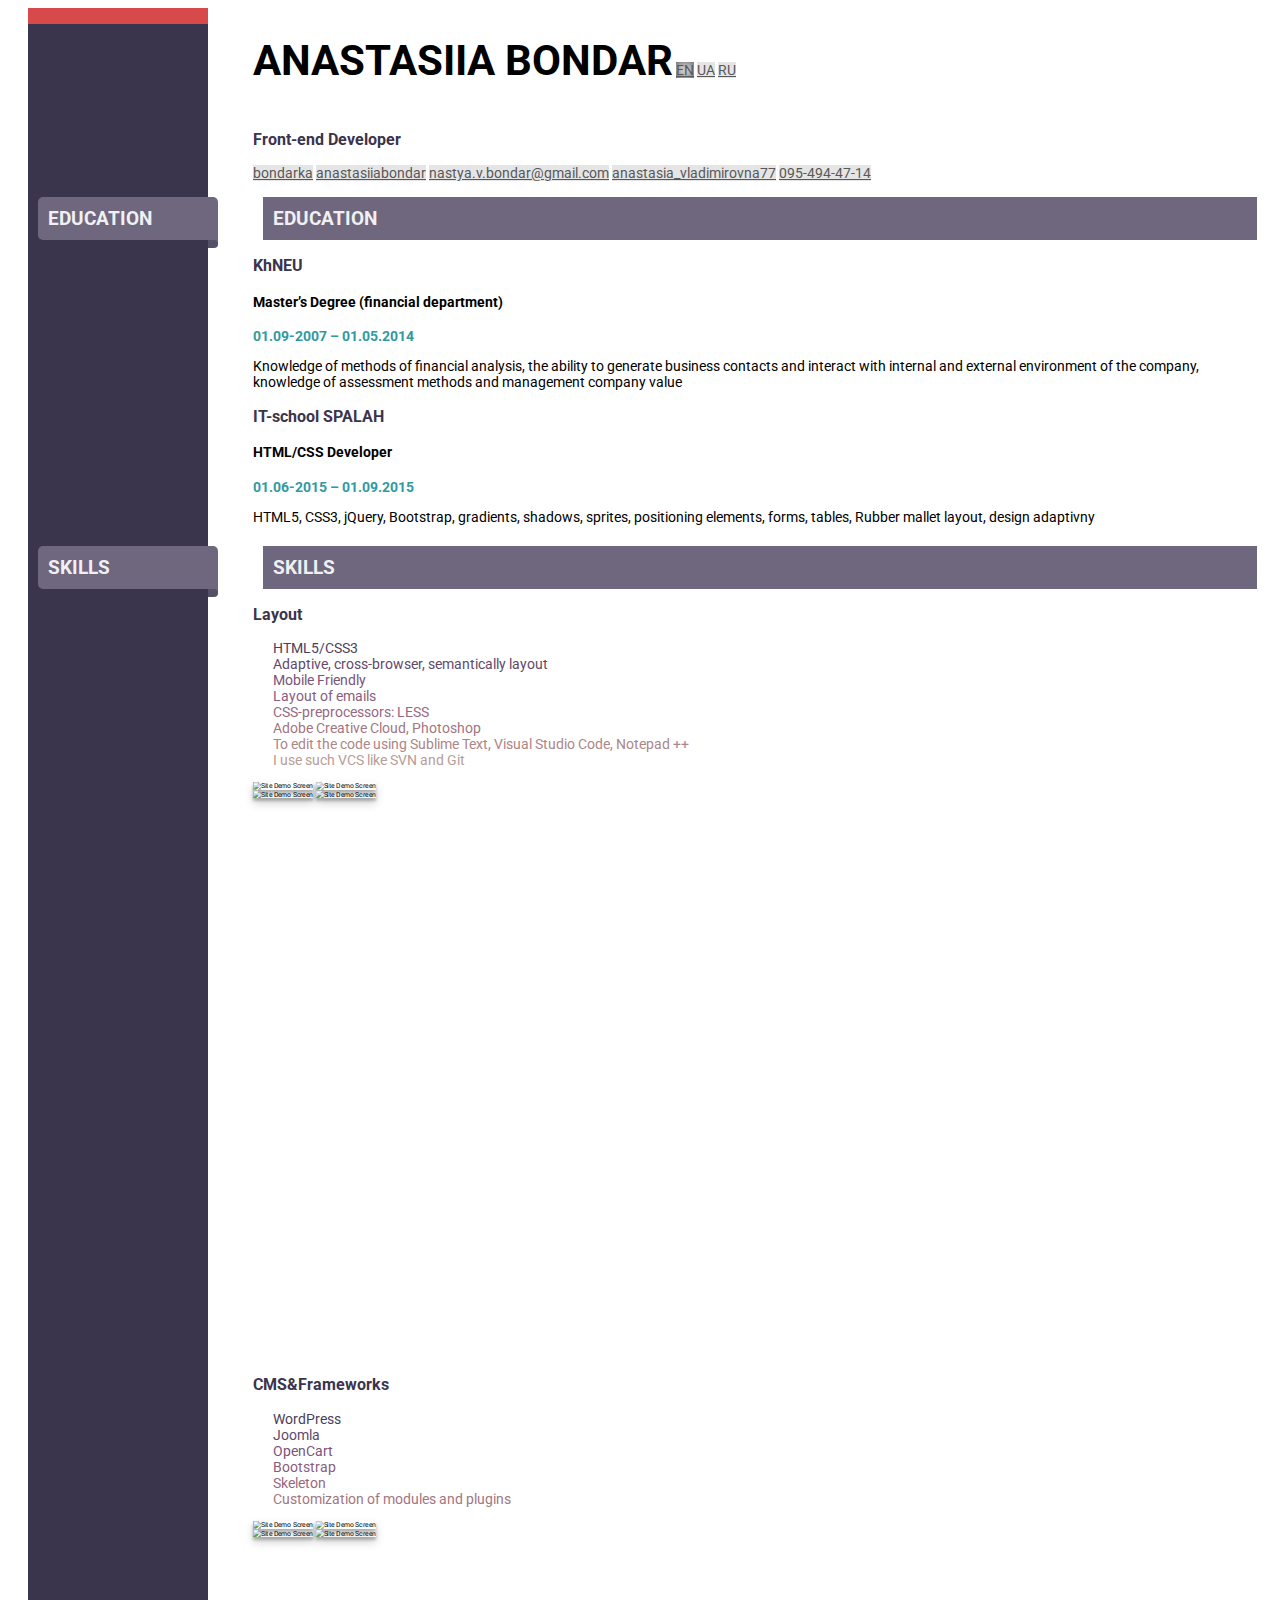
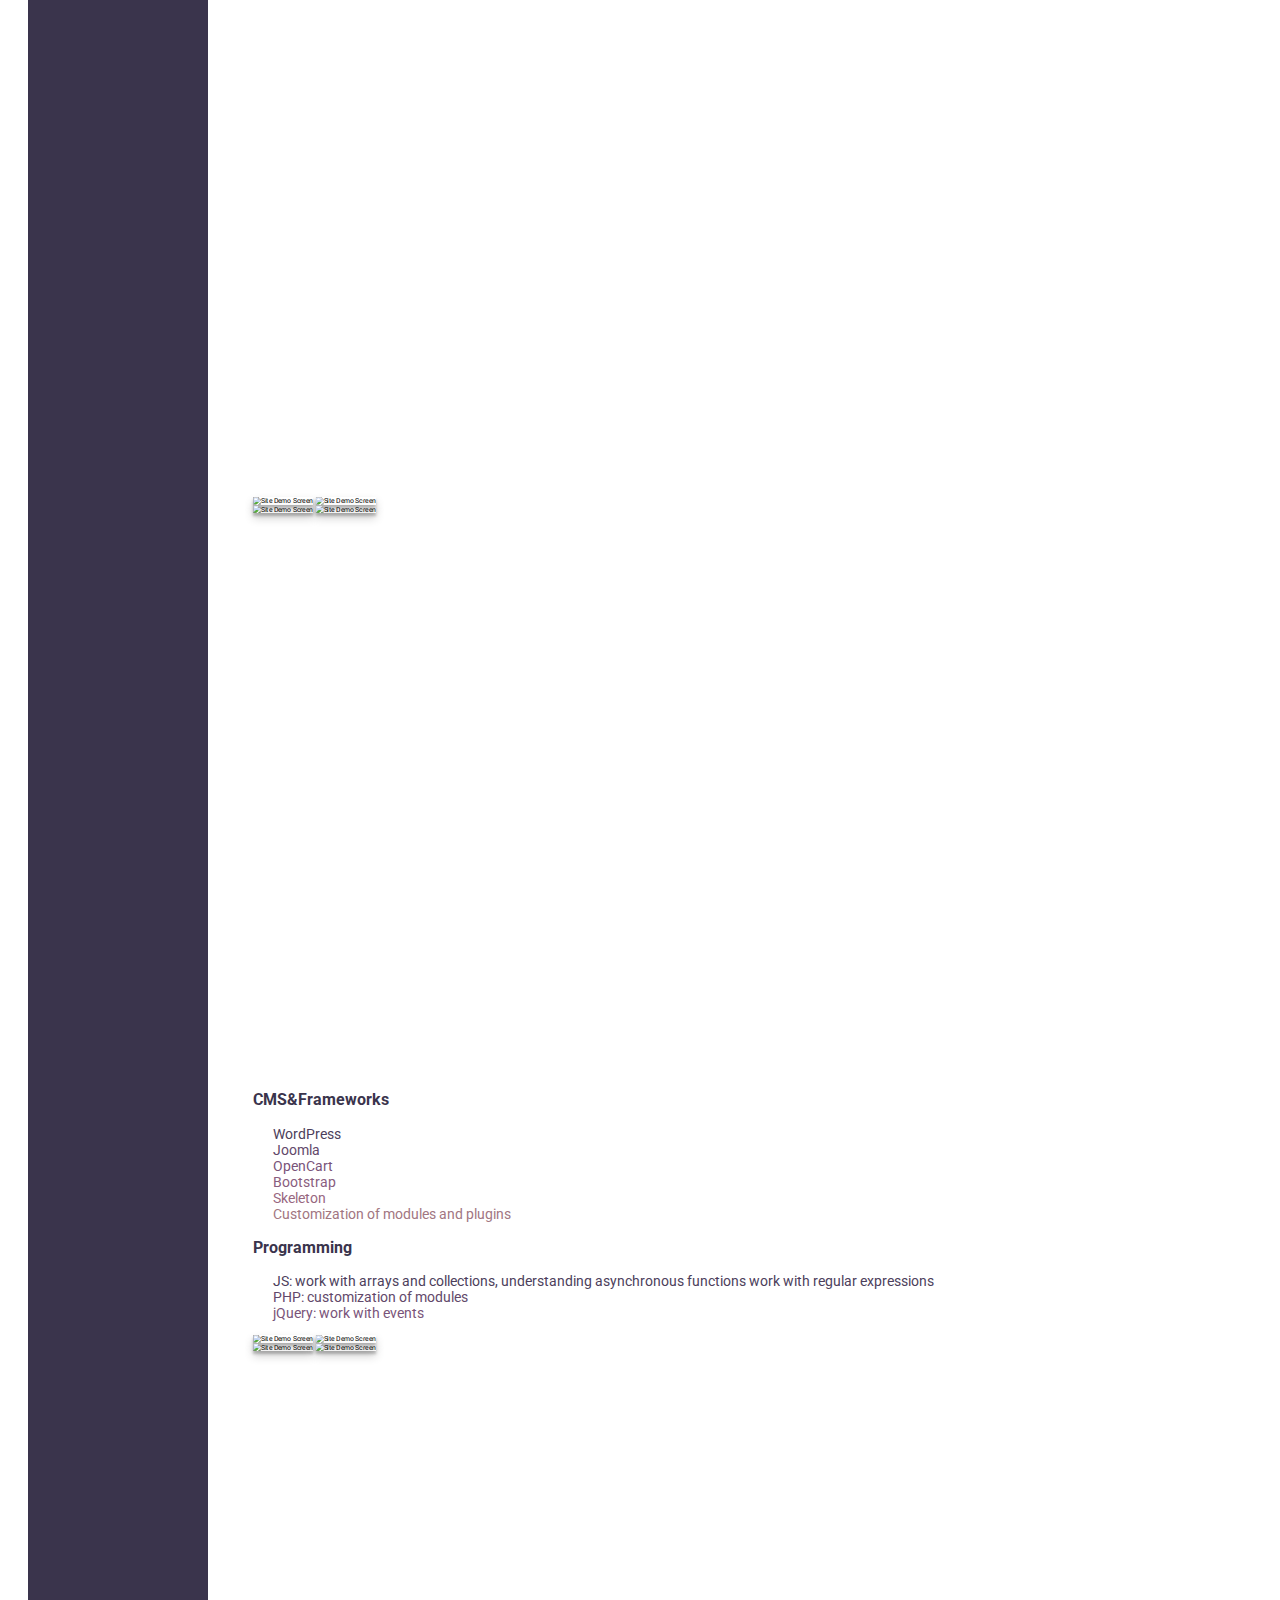
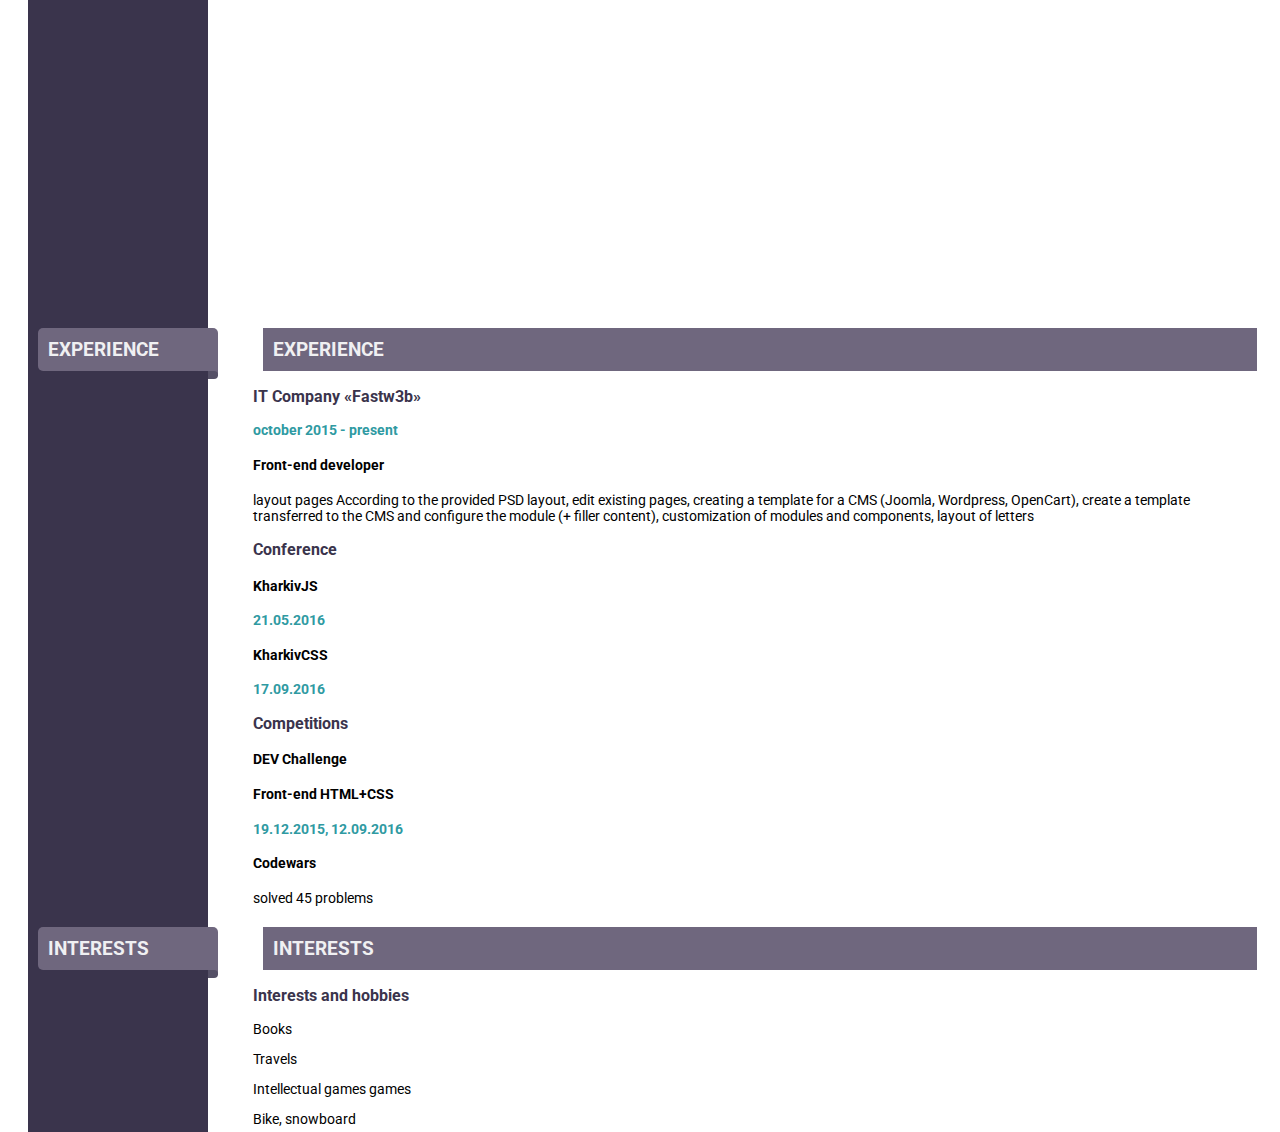
==== index.html @ 321fb159 "Add language  version" ====
<!DOCTYPE html>
<html>

<head>
    <meta charset="utf-8" />
    <meta name="viewport" content="width=device-width, initial-scale=1" />
    <link href="css/bootstrap.min.css" rel="stylesheet" />
    <link href="css/font-awesome.min.css" rel="stylesheet" />
    <link href="https://fonts.googleapis.com/css?family=Roboto" rel="stylesheet">
    <link href="css/style.css" rel="stylesheet" />
    <title>Anastasia Bondar CV</title>
</head>

<body>
    <div class="container">
        <!-- header -->
        <div class="entry header">
            <div class="sidebar visible-lg visible-md">
                <div class="main-foto">
                    <img src="images/photo.jpg" alt="">
                </div>
            </div>
            <div class="content about">
                <div class="title">
                    <h1 data-localize="about.name">Anastasiia Bondar</h1>
                    <div class="box-lang pull-right">
                        <a href="#" class="btn lang active" data-lang="en">EN</a>
                        <a href="#" class="btn lang" data-lang="uk">UA</a>
                        <a href="#" class="btn lang" data-lang="ru">RU</a>
                    </div>
                    <div class="clearfix"></div>
                </div>
                <h3 data-localize="about.vocation">Front-end Developer</h3>
                <section>
                    <a href="https://github.com/bondarka" class="btn git" target="_blank"><i class="fa fa-github fa-lg" aria-hidden="true"></i> bondarka</a>
                    <a href="https://ua.linkedin.com/in/anastasiiabondar" class="btn linkedin" target="_blank"> <i class="fa fa-linkedin-square fa-lg" aria-hidden="true"></i> anastasiiabondar</a>
                    <a href="mailto:nastya.v.bondar@gmail.com" class="btn mail" target="_blank"> <i class="fa fa-envelope fa-lg" aria-hidden="true"></i> nastya.v.bondar@gmail.com</a>
                    <a href="skype:anastasia_vladimirovna77" class="btn skype"> <i class="fa fa-skype fa-lg" aria-hidden="true"></i> anastasia_vladimirovna77</a>
                    <a href="tel:+380954944714" class="btn number"> <i class="fa fa-mobile fa-lg" aria-hidden="true"></i> 095-494-47-14</a>
                </section>
            </div>
        </div>
        <!-- education -->
        <div class="entry education">
            <div class="sidebar visible-lg visible-md">
                <h2 data-localize="education">Education</h2>
            </div>
            <div class="content university">
                <div class="row">
                    <div class="sidebar mobile col-md-12 visible-sm visible-xs">
                        <h2 data-localize="education">Education</h2>
                    </div>
                </div>
                <section class="row">
                    <div class="basic col-md-6">
                        <h3 data-localize="basic.university">KhNEU</h3>
                        <h4 data-localize="basic.rank"> Master’s Degree (financial department)</h4>
                        <p class="date">01.09-2007 &ndash; 01.05.2014</p>
                        <p data-localize="basic.experiences"> Knowledge of methods of financial analysis, the ability to generate business contacts and interact with internal and external environment of the company, knowledge of assessment methods and management company value</p>
                    </div>
                    <div class="courses col-md-6">
                        <h3 data-localize="courses.school">IT-school SPALAH</h3>
                        <h4 data-localize="courses.vocation"> HTML/CSS Developer </h4>
                        <p class="date">01.06-2015 &ndash; 01.09.2015</p>
                        <p data-localize="courses.experiences">HTML5, CSS3, jQuery, Bootstrap, gradients, shadows, sprites, positioning elements, forms, tables, Rubber mallet layout, design adaptivny</p>
                    </div>
                </section>
            </div>
        </div>
        <!-- strength -->
        <div class="entry strength">
            <div class="sidebar visible-lg visible-md">
                <h2 data-localize="skills.name">Skills</h2>
            </div>
            <div class="content">
                <div class="row">
                    <div class="col-md-12 visible-sm visible-xs sidebar mobile ">
                        <h2 data-localize="skills.name">Skills</h2>
                    </div>
                </div>
                <div class="row">
                    <div class="col-md-6">
                        <h3 data-localize="skills.layout">Layout</h3>
                        <ul class="gradient-list">
                            <li class="hover-screen" data-screen=".company" data-localize="skills.html">HTML5/CSS3</li>
                            <li class="hover-screen" data-screen=".price" data-localize="skills.adaptive">Adaptive, cross-browser, semantically layout</li>
                            <li class="hover-screen" data-screen=".lending" data-localize="skills.mobile">Mobile Friendly</li>
                            <li class="hover-screen" data-screen=".email" data-localize="skills.email">Layout of emails</li>
                            <li data-localize="skills.css">CSS-preprocessors: LESS</li>
                            <li data-localize="skills.styling">Adobe Creative Cloud, Photoshop</li>
                            <li data-localize="skills.redactor">To edit the code using Sublime Text, Visual Studio Code, Notepad ++</li>
                            <li data-localize="skills.control">I use such
                                <abbr title="Version Control System">VCS</abbr> like SVN and Git</li>
                        </ul>
                    </div>
                    <div class="col-md-6 col-xs-12">
                        <div class="screen-container">
                            <div class="screen left top company"><img src="images/screens/riff.jpg" alt="Site Demo Screen"></div>
                            <div class="screen right top price"><img src="images/screens/price.jpg" alt="Site Demo Screen"></div>
                            <div class="screen left bottom lending"><img src="images/screens/frank.jpg" alt="Site Demo Screen"></div>
                            <div class="screen right bottom email"><img src="images/screens/email.jpg" alt="Site Demo Screen"></div>
                        </div>
                    </div>
                </div>
                <div class="row cms visible-sm visible-xs">
                    <div class="col-md-6 col-xs-12 ">
                        <h3 data-localize="skills.cms">CMS&amp;Frameworks</h3>
                        <ul class="gradient-list">
                            <li class="hover-screen" data-screen=".realtor" data-localize="skills.wp">WordPress</li>
                            <li class="hover-screen" data-screen=".school" data-localize="skills.joomla">Joomla</li>
                            <li class="hover-screen" data-screen=".fitness" data-localize="skills.oc">OpenCart</li>
                            <li class="hover-screen" data-screen=".magazine" data-localize="skills.bootstrap">Bootstrap</li>
                            <li data-localize="skills.skeleton">Skeleton</li>
                            <li data-localize="skills.customization">Customization of modules and plugins</li>
                        </ul>
                    </div>
                    <div class="col-md-6 col-xs-12">
                        <div class="screen-container">
                            <div class="screen left top realtor"><img src="images/screens/realtor.jpg" alt="Site Demo Screen"></div>
                            <div class="screen right top school"><img src="images/screens/school.jpg" alt="Site Demo Screen"></div>
                            <div class="screen left bottom fitness"><img src="images/screens/fitness.jpg" alt="Site Demo Screen"></div>
                            <div class="screen right bottom magazine"><img src="images/screens/magazine.jpg" alt="Site Demo Screen"></div>
                        </div>
                    </div>
                </div>
                <div class="row cms visible-lg visible-md">
                    <div class="col-md-6 col-xs-12">
                        <div class="screen-container">
                            <div class="screen left top realtor"><img src="images/screens/realtor.jpg" alt="Site Demo Screen"></div>
                            <div class="screen right top school"><img src="images/screens/school.jpg" alt="Site Demo Screen"></div>
                            <div class="screen left bottom fitness"><img src="images/screens/fitness.jpg" alt="Site Demo Screen"></div>
                            <div class="screen right bottom magazine"><img src="images/screens/magazine.jpg" alt="Site Demo Screen"></div>
                        </div>
                    </div>
                    <div class="col-md-6 col-xs-12 ">
                        <h3 data-localize="skills.cms">CMS&amp;Frameworks</h3>
                        <ul class="gradient-list">
                            <li class="hover-screen" data-screen=".realtor" data-localize="skills.wp">WordPress</li>
                            <li class="hover-screen" data-screen=".school" data-localize="skills.joomla">Joomla</li>
                            <li class="hover-screen" data-screen=".fitness" data-localize="skills.oc">OpenCart</li>
                            <li class="hover-screen" data-screen=".magazine" data-localize="skills.bootstrap">Bootstrap</li>
                            <li data-localize="skills.skeleton">Skeleton</li>
                            <li data-localize="skills.customization">Customization of modules and plugins</li>
                        </ul>
                    </div>
                </div>
                <div class="row language">
                    <div class="col-md-6">
                        <h3 data-localize="skills.programming">Programming</h3>
                        <ul class="gradient-list">
                            <li data-localize="skills.js">JS: work with arrays and collections, understanding asynchronous functions work with regular expressions</li>
                            <li data-localize="skills.php">PHP: customization of modules</li>
                            <li data-localize="skills.jquery">jQuery: work with events</li>
                        </ul>
                    </div>
                    <div class="col-md-6 col-xs-12">
                        <div class="screen-container">
                            <div class="screen left top"><img src="images/screens/company.jpg" alt="Site Demo Screen"></div>
                            <div class="screen right top"><img src="images/screens/magazine2.jpg" alt="Site Demo Screen"></div>
                            <div class="screen left bottom"><img src="images/screens/experementum.jpg" alt="Site Demo Screen"></div>
                            <div class="screen right bottom"><img src="images/screens/scriptum.jpg" alt="Site Demo Screen"></div>
                        </div>
                    </div>
                </div>
            </div>
        </div>
        <!--expirience  -->
        <div class="entry expirience">
            <div class="sidebar visible-lg visible-md">
                <h2 data-localize="experience.name">Experience</h2>
            </div>
            <div class="content work">
                <div class="row">
                    <div class="sidebar mobile col-md-12 visible-sm visible-xs">
                        <h2 data-localize="experience.name">Experience</h2>
                    </div>
                </div>
                <div class="row col-md-12">
                    <h3 data-localize="experience.company">IT Company &laquo;Fastw3b&raquo;</h3>
                    <p class="date" data-localize="experience.date">october 2015 - present</p>
                    <h4 data-localize="experience.vocation">Front-end developer</h4>
                    <p data-localize="experience.function">layout pages According to the provided PSD layout, edit existing pages, creating a template for a CMS (Joomla, Wordpress, OpenCart), create a template transferred to the CMS and configure the module (+ filler content), customization of modules and components, layout of letters</p>
                </div>
                <div class="row">
                    <div class="col-md-12">
                        <h3 data-localize="experience.conference">Conference</h3>
                    </div>
                    <div class="col-md-6">
                        <h4 data-localize="experience.kharkivjs">KharkivJS</h4>
                        <p class="date">21.05.2016</p>
                    </div>
                    <div class="col-md-6">
                        <h4 data-localize="experience.kharkivcss">KharkivCSS</h4>
                        <p class="date">17.09.2016</p>
                    </div>
                </div>
                <div class="row">
                    <div class="col-md-12">
                        <h3 data-localize="experience.competitions">Competitions</h3>
                    </div>
                    <div class="col-md-6">
                        <h4>DEV Challenge</h4>
                        <h4>Front-end HTML+CSS</h4>
                        <p class="date">19.12.2015, 12.09.2016</p>
                    </div>
                    <div class="col-md-6">
                        <h4>Codewars</h4>
                        <p data-localize="experience.result"> solved 45 problems</p>
                    </div>
                </div>
            </div>
        </div>
        <!-- hobby -->
        <div class="entry expirience">
            <div class="sidebar visible-lg visible-md">
                <h2 data-localize="interests.name">Interests</h2>
            </div>
            <div class="content work">
                <div class="row">
                    <div class="sidebar mobile col-md-12 visible-sm visible-xs">
                        <h2 data-localize="interests.name">Interests</h2>
                    </div>
                </div>
                <div class="row">
                    <div class="col-md-12">
                        <h3 data-localize="interests.hobby">Interests and hobbies</h3>
                    </div>
                </div>
                <div class="row">
                    <div class="col-md-6">
                        <p><i class="fa fa-book" aria-hidden="true"></i> <span data-localize="interests.read"> Books</span></p>
                        <p><i class="fa fa-globe" aria-hidden="true"></i> <span data-localize="interests.travelling"> Travels </span> </p>
                    </div>
                    <div class="col-md-6">
                        <p><i class="fa fa-key" aria-hidden="true"></i><span data-localize="interests.game"> Intellectual games games</span></p>
                        <p><i class="fa fa-bicycle" aria-hidden="true"></i> <span data-localize="interests.bike"> Bike, snowboard </span></p>
                    </div>
                </div>
            </div>
        </div>
    </div>
    <script src="js/jquery-1.12.1.min.js"></script>
    <script src="js/jquery.localize.js"></script>
    <script type="text/javascript" src="js/script.js"></script>
    <!-- Yandex.Metrika counter -->
    <script type="text/javascript">
    (function(d, w, c) {
        (w[c] = w[c] || []).push(function() {
            try {
                w.yaCounter40437400 = new Ya.Metrika({
                    id: 40437400,
                    clickmap: true,
                    trackLinks: true,
                    accurateTrackBounce: true
                });
            } catch (e) {}
        });

        var n = d.getElementsByTagName("script")[0],
            s = d.createElement("script"),
            f = function() {
                n.parentNode.insertBefore(s, n);
            };
        s.type = "text/javascript";
        s.async = true;
        s.src = "https://mc.yandex.ru/metrika/watch.js";

        if (w.opera == "[object Opera]") {
            d.addEventListener("DOMContentLoaded", f, false);
        } else {
            f();
        }
    })(document, window, "yandex_metrika_callbacks");
    </script>
    <noscript>
        <div><img src="https://mc.yandex.ru/watch/40437400" style="position:absolute; left:-9999px;" alt="" /></div>
    </noscript>
    <!-- /Yandex.Metrika counter -->
</body>

</html>
---- css/style.css ----
html {
  height: 100%;
}
body {
  background-color: #fff;
  font-family: "Roboto", sans-serif;
  font-size: 14px;
}
.entry {
  display: -webkit-box;
  display: -ms-flexbox;
  display: flex;
}
.entry .sidebar {
  background-color: #3a344c;
  -webkit-box-flex: 0;
      -ms-flex-positive: 0;
          flex-grow: 0;
  -ms-flex-negative: 0;
      flex-shrink: 0;
  margin: 0 20px;
  -ms-flex-preferred-size: 180px;
      flex-basis: 180px;
}
.entry .sidebar h2 {
  text-transform: uppercase;
  font-size: 19px;
  color: #f0f0f2;
  background-color: #6f677e;
  border-radius: 5px;
  -webkit-transform: translate(10px, 0);
          transform: translate(10px, 0);
  padding: 10px;
}
.entry .sidebar h2:after {
  content: "";
  position: absolute;
  top: 5px;
  right: 0;
  width: 10px;
  height: 43px;
  background-color: #6f677e;
}
.entry .sidebar h2:before {
  content: "";
  position: absolute;
  bottom: -8px;
  right: 0;
  width: 10px;
  height: 8px;
  background-color: #555066;
  border-radius: 0 15px 15px 0;
  z-index: 1;
}
.entry .sidebar.mobile {
  background-color: transparent;
  margin: 0;
  padding: 0;
}
.entry .sidebar.mobile h2 {
  border-radius: 0;
}
.entry .sidebar.mobile h2:after {
  display: none;
}
.entry .sidebar.mobile h2:before {
  display: none;
}
.entry .content {
  -webkit-box-flex: 1;
      -ms-flex-positive: 1;
          flex-grow: 1;
  -ms-flex-negative: 1;
      flex-shrink: 1;
  -ms-flex-preferred-size: auto;
      flex-basis: auto;
  margin: 0 25px;
}
.entry .content p {
  margin-bottom: 5px;
}
.entry .content h3 {
  color: #3a344c;
}
.entry .content .date {
  color: #2f9aa2;
  font-weight: bold;
}
.header .main-foto {
  background-color: #d8494b;
}
.header .main-foto img {
  width: 100%;
}
.header .about h1 {
  font-size: 42px;
  display: inline-block;
  text-transform: uppercase;
}
.header .about .box-lang {
  display: inline-block;
}
.header .about .box-lang .btn.lang.active{
  background-color: #d8d8d8;
  box-shadow: inset 0 0 10px  #585858;
}
.header .about .btn {
  background-color: #e5e5e5;
  color: #585858;
  margin: 5px 0;
}
.header .about .btn:hover {
  background-color: #d8d8d8;
}
.entry.strength .content ul {
  padding: 0;
}
.entry.strength .content ul li {
  list-style-type: none;
  position: relative;
  padding-left: 20px;
  cursor: default;
}
.entry.strength .content ul li:before {
  content: "\f05d";
  position: absolute;
  left: 0;
  font-family: "FontAwesome";
}
.entry.strength .content ul li:hover:before {
  content: "\f058";
  position: absolute;
  left: 0;
  font-family: "FontAwesome";
}
.entry.strength .content .screen-container {
  position: relative;
}
.entry.strength .content .screen-container:before {
  padding-top: 58%;
  content: '';
  display: block;
}
.entry.strength .content .screen-container .screen {
  position: absolute;
  -webkit-transform: scale(0.49);
          transform: scale(0.49);
  max-width: 100%;
  height: auto;
  cursor: pointer;
  cursor: zoom-in;
  top: 0;
}
.entry.strength .content .screen-container .screen.left.top {
  -webkit-transform-origin: 0 0;
          transform-origin: 0 0;
}
.entry.strength .content .screen-container .screen.right.top {
  -webkit-transform-origin: 100% 0;
          transform-origin: 100% 0;
}
.entry.strength .content .screen-container .screen.left.bottom {
  -webkit-transform-origin: 0 100%;
          transform-origin: 0 100%;
}
.entry.strength .content .screen-container .screen.right.bottom {
  -webkit-transform-origin: 100% 100%;
          transform-origin: 100% 100%;
}
.entry.strength .content .screen-container .screen.active,
.entry.strength .content .screen-container .screen:hover {
  -webkit-animation: zooming .5s forwards;
          animation: zooming .5s forwards;
}
.entry.strength .content .screen-container .screen img {
  max-width: 100%;
  box-shadow: 0 10px 20px rgba(0, 0, 0, 0.19), 0 6px 6px rgba(0, 0, 0, 0.23);
}
.entry.strength .content .screen-box {
  position: absolute;
  opacity: 1;
  top: 0;
  bottom: 0;
  z-index: 100;
}
/*Animations*/
@-webkit-keyframes zooming {
  from {
    -webkit-transform: scale(0.49);
            transform: scale(0.49);
    z-index: 0;
  }
  to {
    -webkit-transform: scale(0.95);
            transform: scale(0.95);
    z-index: 100;
  }
}
@keyframes zooming {
  from {
    -webkit-transform: scale(0.49);
            transform: scale(0.49);
    z-index: 0;
  }
  to {
    -webkit-transform: scale(0.95);
            transform: scale(0.95);
    z-index: 100;
  }
}
/*Global*/
abbr[title] {
  border-bottom: none !important;
  cursor: inherit !important;
  text-decoration: none !important;
}
.gradient-list li:nth-child(1) {
  color: #4c3e5b;
}
.gradient-list li:nth-child(2) {
  color: #62486a;
}
.gradient-list li:nth-child(3) {
  color: #795379;
}
.gradient-list li:nth-child(4) {
  color: #895d7e;
}
.gradient-list li:nth-child(5) {
  color: #98677f;
}
.gradient-list li:nth-child(6) {
  color: #a27681;
}
.gradient-list li:nth-child(7) {
  color: #ac8686;
}
.gradient-list li:nth-child(8) {
  color: #b79d95;
}
.gradient-list li:nth-child(9) {
  color: #c1b3a4;
}
.gradient-list li:nth-child(10) {
  color: #cbc5b3;
}
/*Media Queries*/
@media only screen and (max-width: 1290px) {
  .entry .content {
    -ms-flex-negative: 1;
        flex-shrink: 1;
  }
}
@media only screen and (max-width: 910px) {
  .entry .sidebar {
    background-color: transparent;
  }
}
@media only screen and (max-width: 480px) {
  .content.about {
    display: inline-block;
  }
}
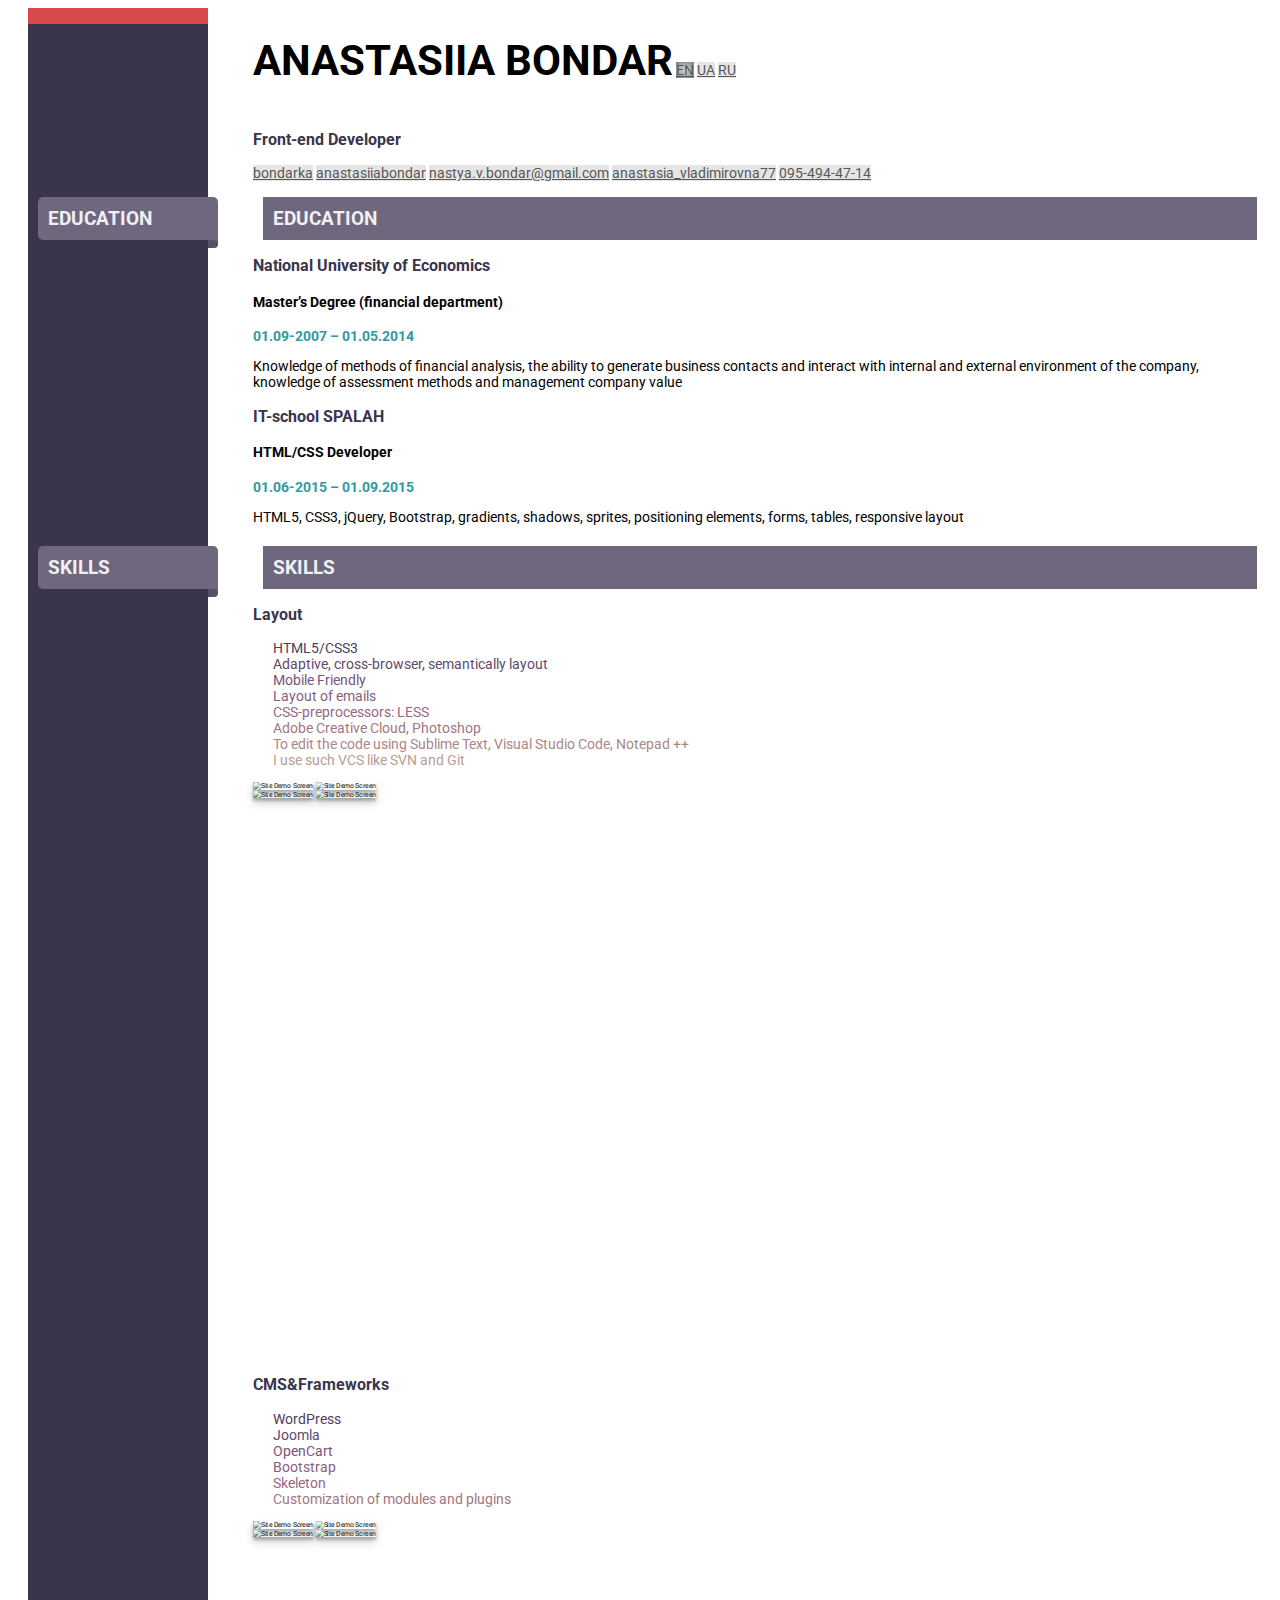
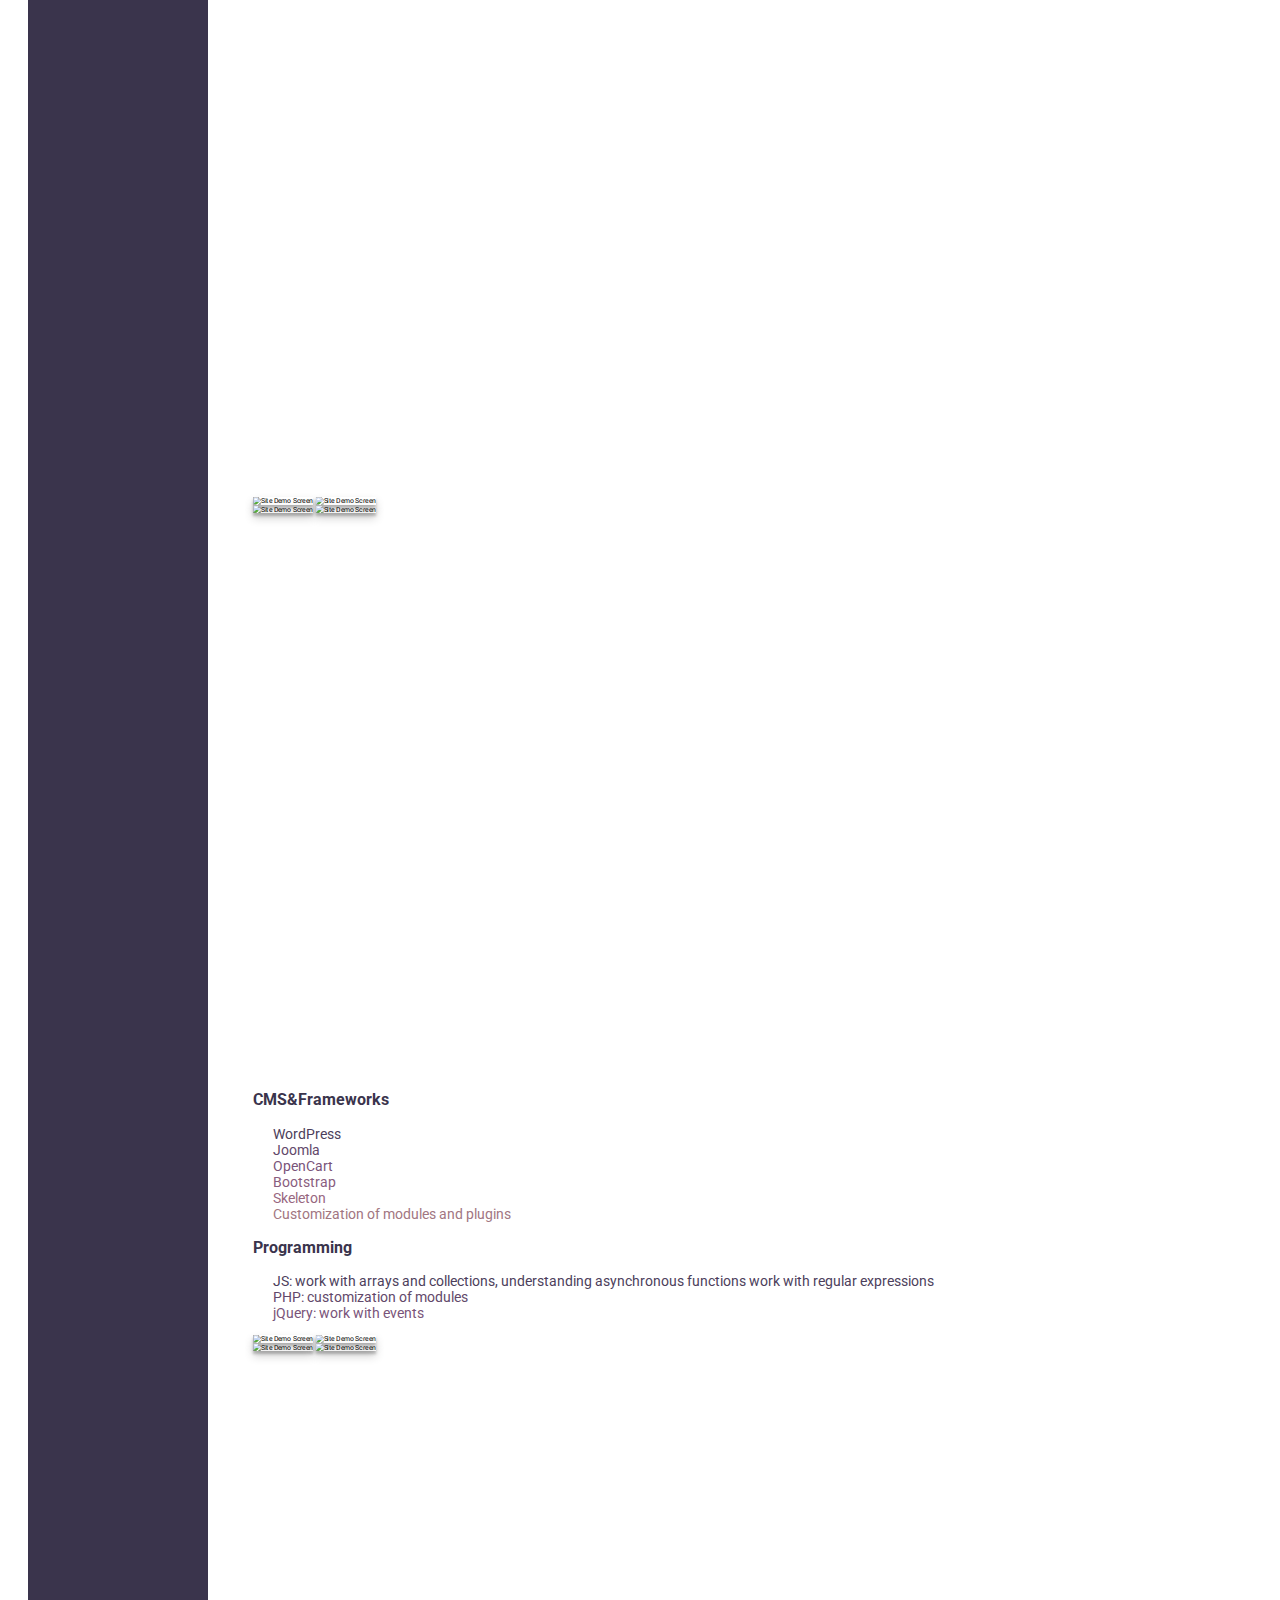
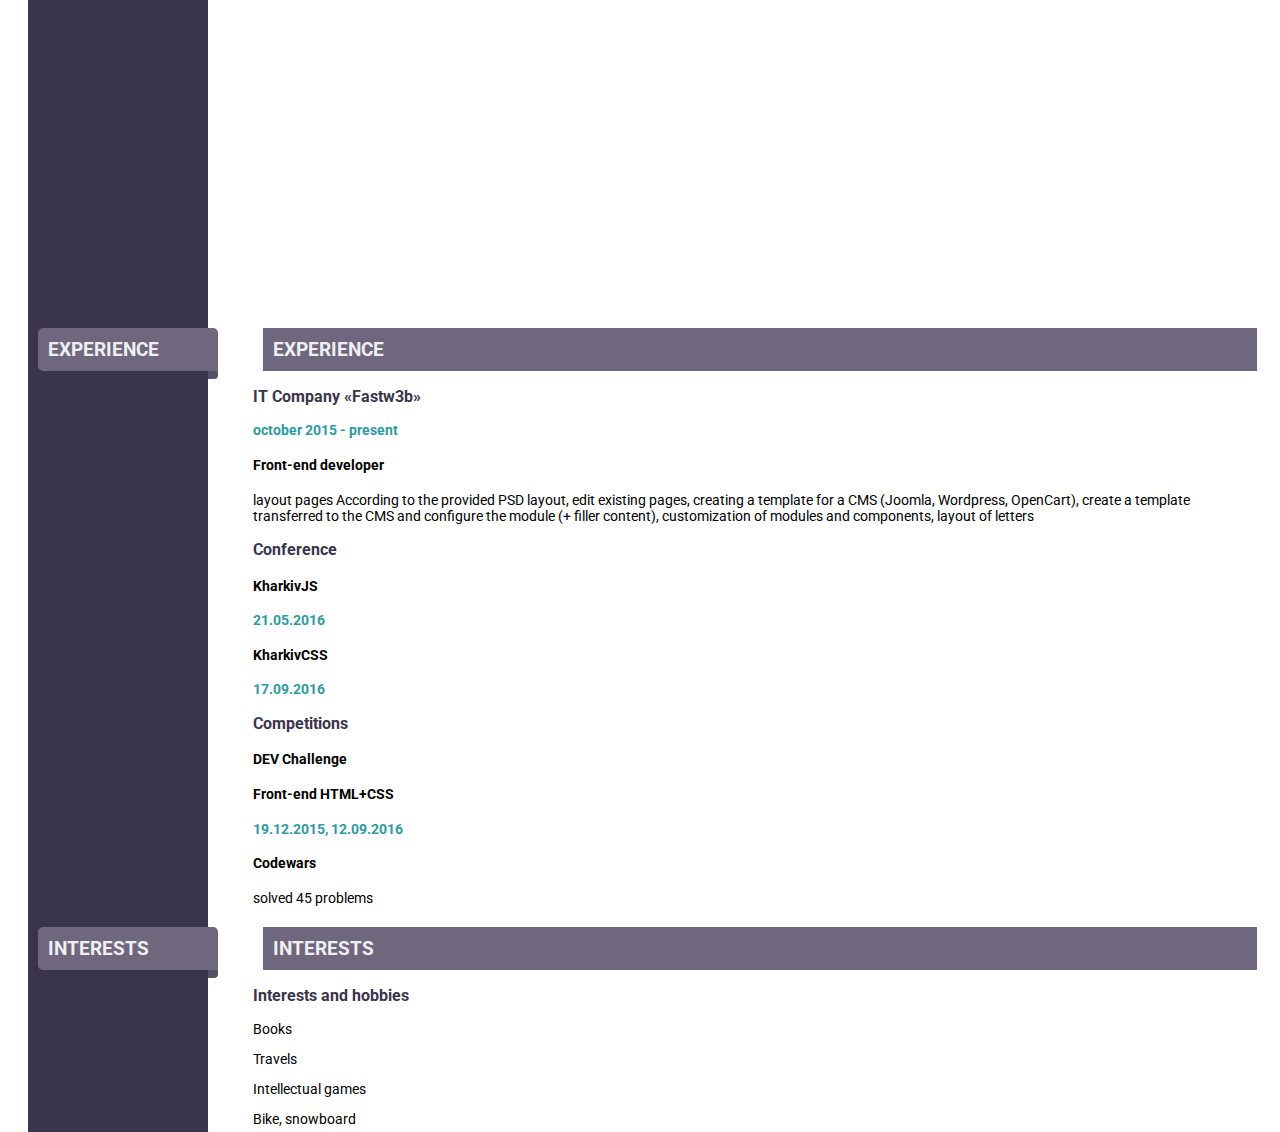
==== commit 25acc9e1: "correction some bug" ====
--- a/index.html
+++ b/index.html
@@ -53,7 +53,7 @@
                 </div>
                 <section class="row">
                     <div class="basic col-md-6">
-                        <h3 data-localize="basic.university">KhNEU</h3>
+                        <h3 data-localize="basic.university">National University of Economics</h3>
                         <h4 data-localize="basic.rank"> Master’s Degree (financial department)</h4>
                         <p class="date">01.09-2007 &ndash; 01.05.2014</p>
                         <p data-localize="basic.experiences"> Knowledge of methods of financial analysis, the ability to generate business contacts and interact with internal and external environment of the company, knowledge of assessment methods and management company value</p>
@@ -62,7 +62,7 @@
                         <h3 data-localize="courses.school">IT-school SPALAH</h3>
                         <h4 data-localize="courses.vocation"> HTML/CSS Developer </h4>
                         <p class="date">01.06-2015 &ndash; 01.09.2015</p>
-                        <p data-localize="courses.experiences">HTML5, CSS3, jQuery, Bootstrap, gradients, shadows, sprites, positioning elements, forms, tables, Rubber mallet layout, design adaptivny</p>
+                        <p data-localize="courses.experiences">HTML5, CSS3, jQuery, Bootstrap, gradients, shadows, sprites, positioning elements, forms, tables, responsive layout </p>
                     </div>
                 </section>
             </div>
@@ -232,7 +232,7 @@
                         <p><i class="fa fa-globe" aria-hidden="true"></i> <span data-localize="interests.travelling"> Travels </span> </p>
                     </div>
                     <div class="col-md-6">
-                        <p><i class="fa fa-key" aria-hidden="true"></i><span data-localize="interests.game"> Intellectual games games</span></p>
+                        <p><i class="fa fa-key" aria-hidden="true"></i><span data-localize="interests.game"> Intellectual games</span></p>
                         <p><i class="fa fa-bicycle" aria-hidden="true"></i> <span data-localize="interests.bike"> Bike, snowboard </span></p>
                     </div>
                 </div>
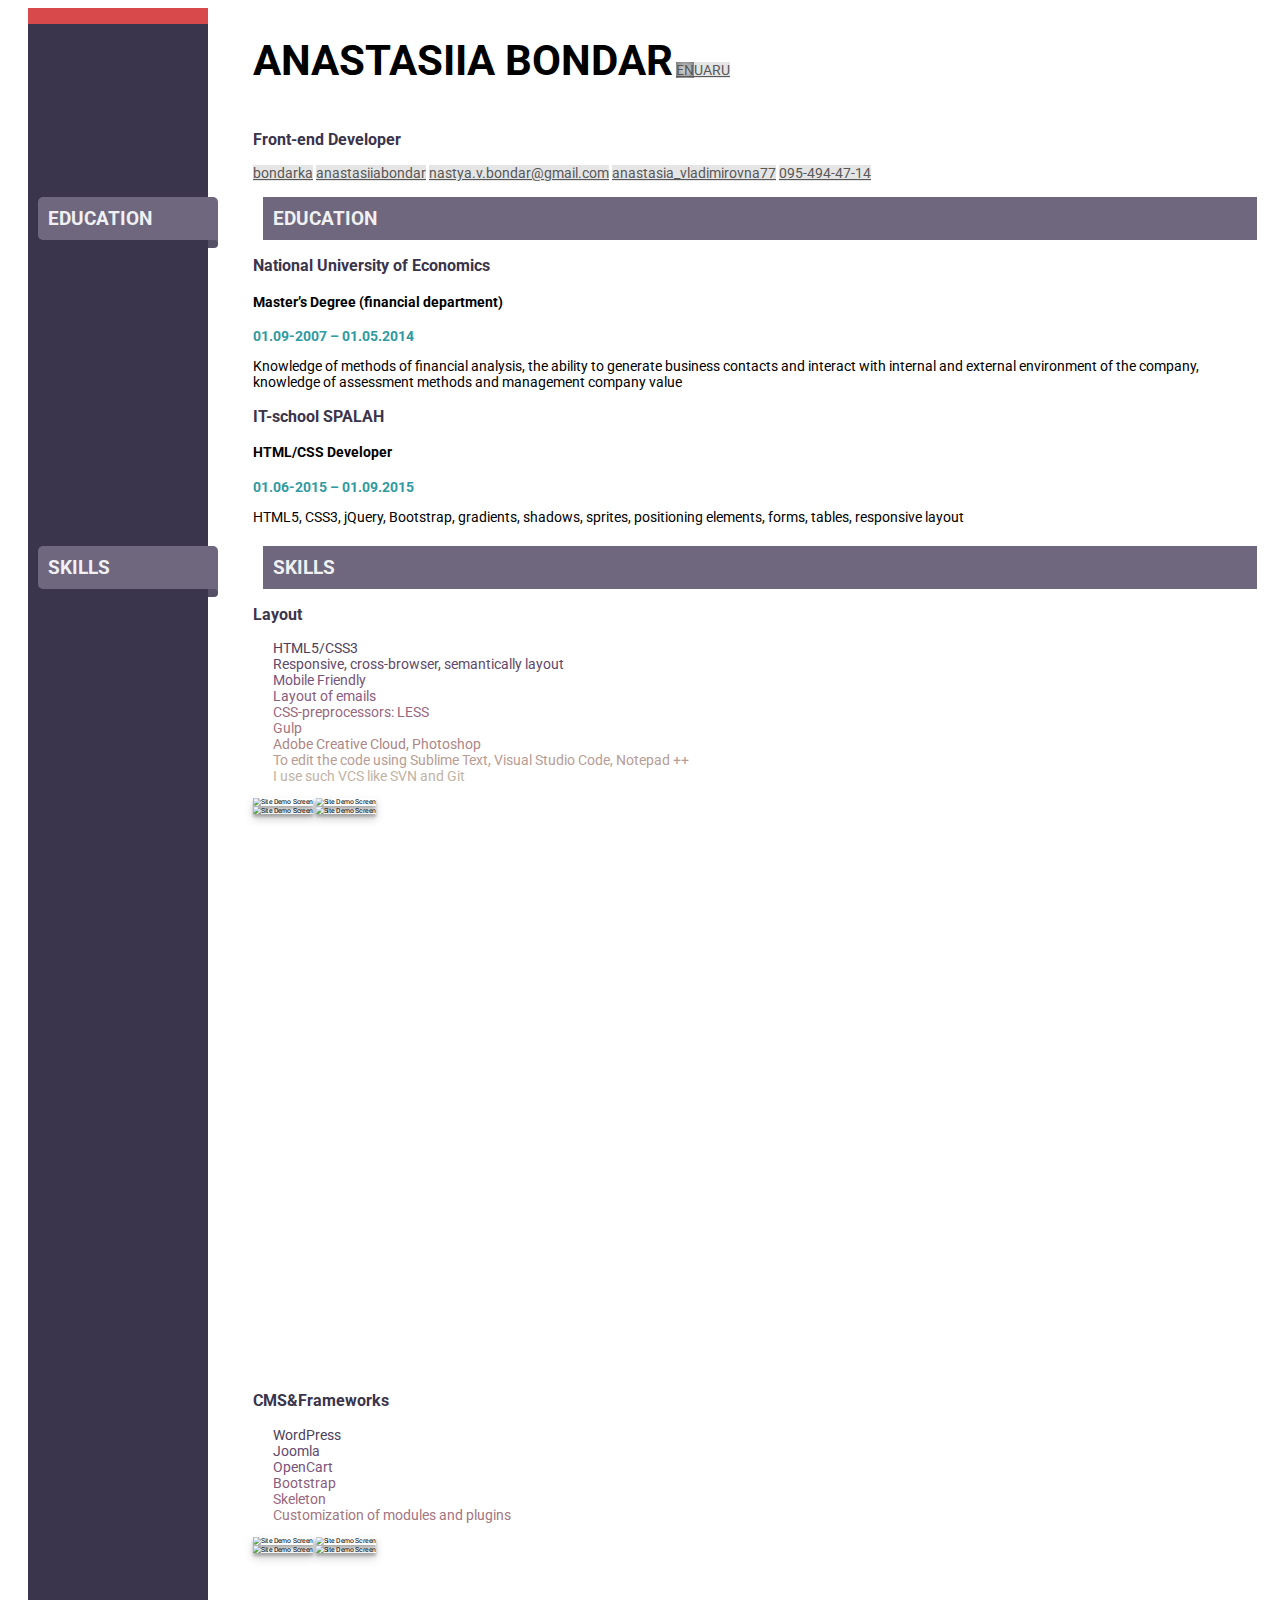
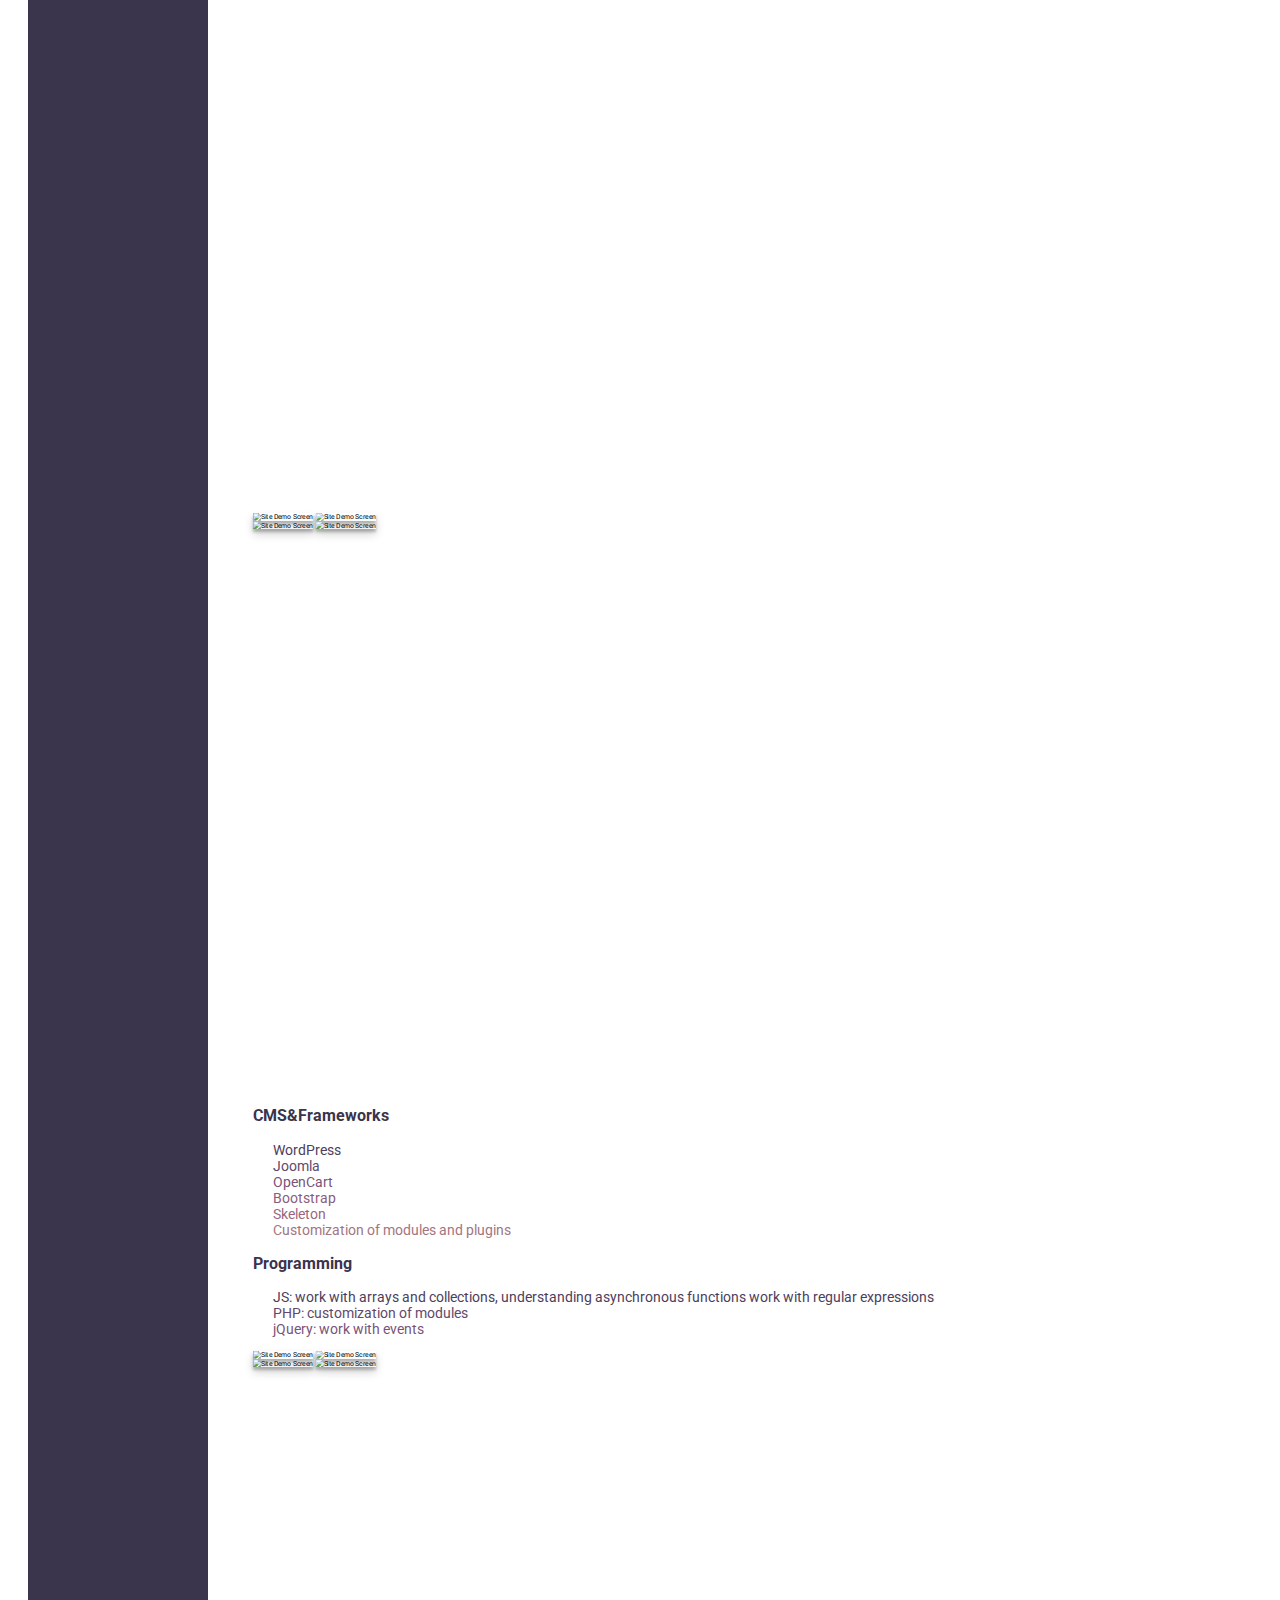
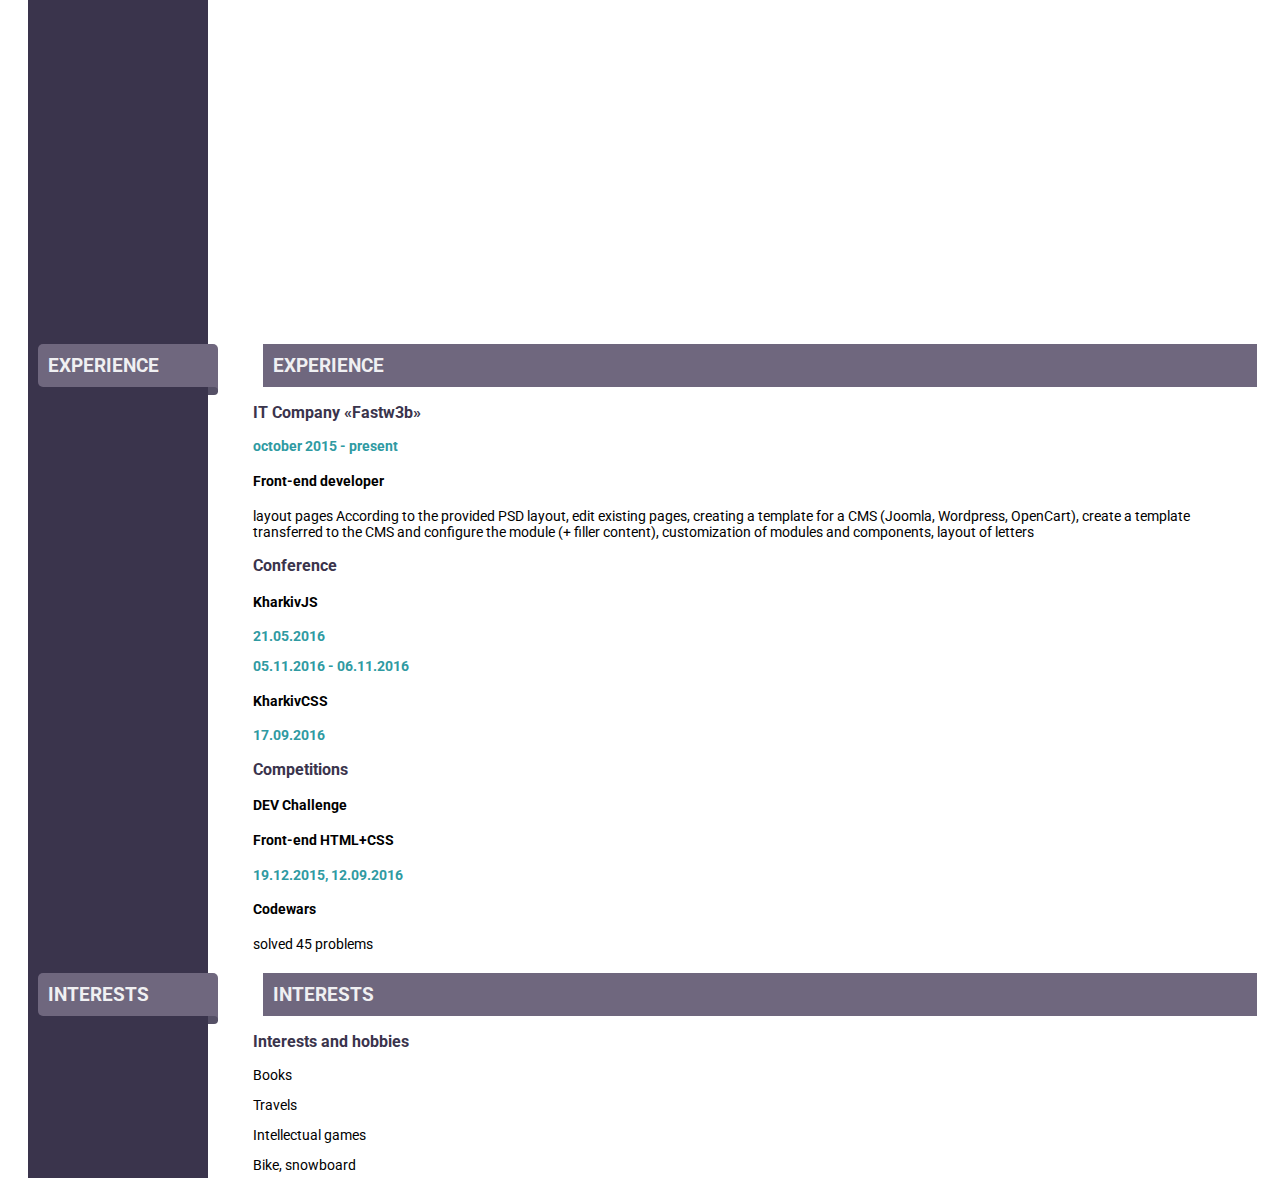
==== commit 0576a9a5: "Add new conference" ====
--- a/index.html
+++ b/index.html
@@ -4,11 +4,13 @@
 <head>
     <meta charset="utf-8" />
     <meta name="viewport" content="width=device-width, initial-scale=1" />
+    <meta name="author" content="Bondar">
     <link href="css/bootstrap.min.css" rel="stylesheet" />
     <link href="css/font-awesome.min.css" rel="stylesheet" />
     <link href="https://fonts.googleapis.com/css?family=Roboto" rel="stylesheet">
     <link href="css/style.css" rel="stylesheet" />
-    <title>Anastasia Bondar CV</title>
+    <link rel="icon" type="images/x-icon" href="images/favicon.ico">
+    <title>Anastasiia Bondar CV</title>
 </head>
 
 <body>
@@ -23,11 +25,7 @@
             <div class="content about">
                 <div class="title">
                     <h1 data-localize="about.name">Anastasiia Bondar</h1>
-                    <div class="box-lang pull-right">
-                        <a href="#" class="btn lang active" data-lang="en">EN</a>
-                        <a href="#" class="btn lang" data-lang="uk">UA</a>
-                        <a href="#" class="btn lang" data-lang="ru">RU</a>
-                    </div>
+                    <div class="box-lang pull-right"><a href="#" class="btn lang active" data-lang="en">EN</a><a href="#" class="btn lang" data-lang="uk">UA</a><a href="#" class="btn lang" data-lang="ru">RU</a></div>
                     <div class="clearfix"></div>
                 </div>
                 <h3 data-localize="about.vocation">Front-end Developer</h3>
@@ -83,10 +81,11 @@
                         <h3 data-localize="skills.layout">Layout</h3>
                         <ul class="gradient-list">
                             <li class="hover-screen" data-screen=".company" data-localize="skills.html">HTML5/CSS3</li>
-                            <li class="hover-screen" data-screen=".price" data-localize="skills.adaptive">Adaptive, cross-browser, semantically layout</li>
+                            <li class="hover-screen" data-screen=".price" data-localize="skills.adaptive">Responsive, cross-browser, semantically layout</li>
                             <li class="hover-screen" data-screen=".lending" data-localize="skills.mobile">Mobile Friendly</li>
                             <li class="hover-screen" data-screen=".email" data-localize="skills.email">Layout of emails</li>
                             <li data-localize="skills.css">CSS-preprocessors: LESS</li>
+                            <li data-localize="skills.buil">Gulp</li>
                             <li data-localize="skills.styling">Adobe Creative Cloud, Photoshop</li>
                             <li data-localize="skills.redactor">To edit the code using Sublime Text, Visual Studio Code, Notepad ++</li>
                             <li data-localize="skills.control">I use such
@@ -188,6 +187,7 @@
                     <div class="col-md-6">
                         <h4 data-localize="experience.kharkivjs">KharkivJS</h4>
                         <p class="date">21.05.2016</p>
+                        <p class="date">05.11.2016 - 06.11.2016</p>
                     </div>
                     <div class="col-md-6">
                         <h4 data-localize="experience.kharkivcss">KharkivCSS</h4>
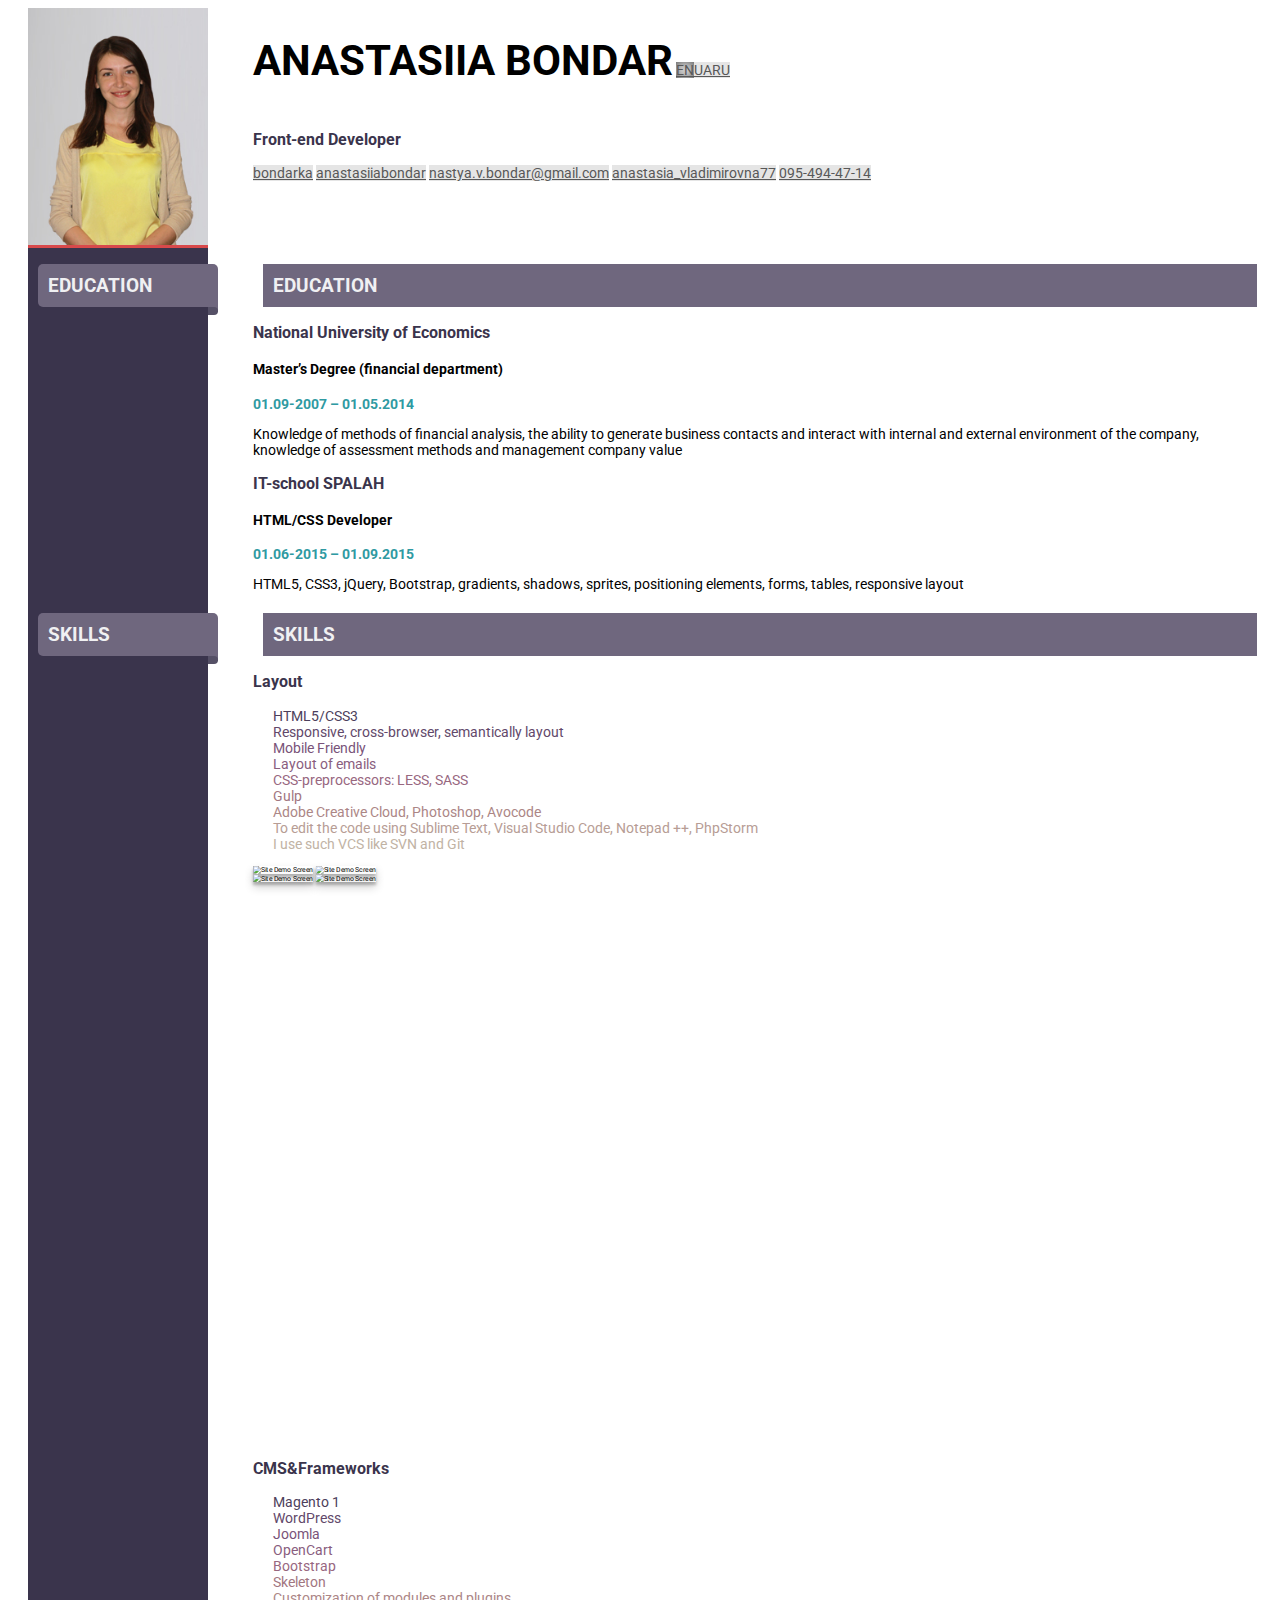
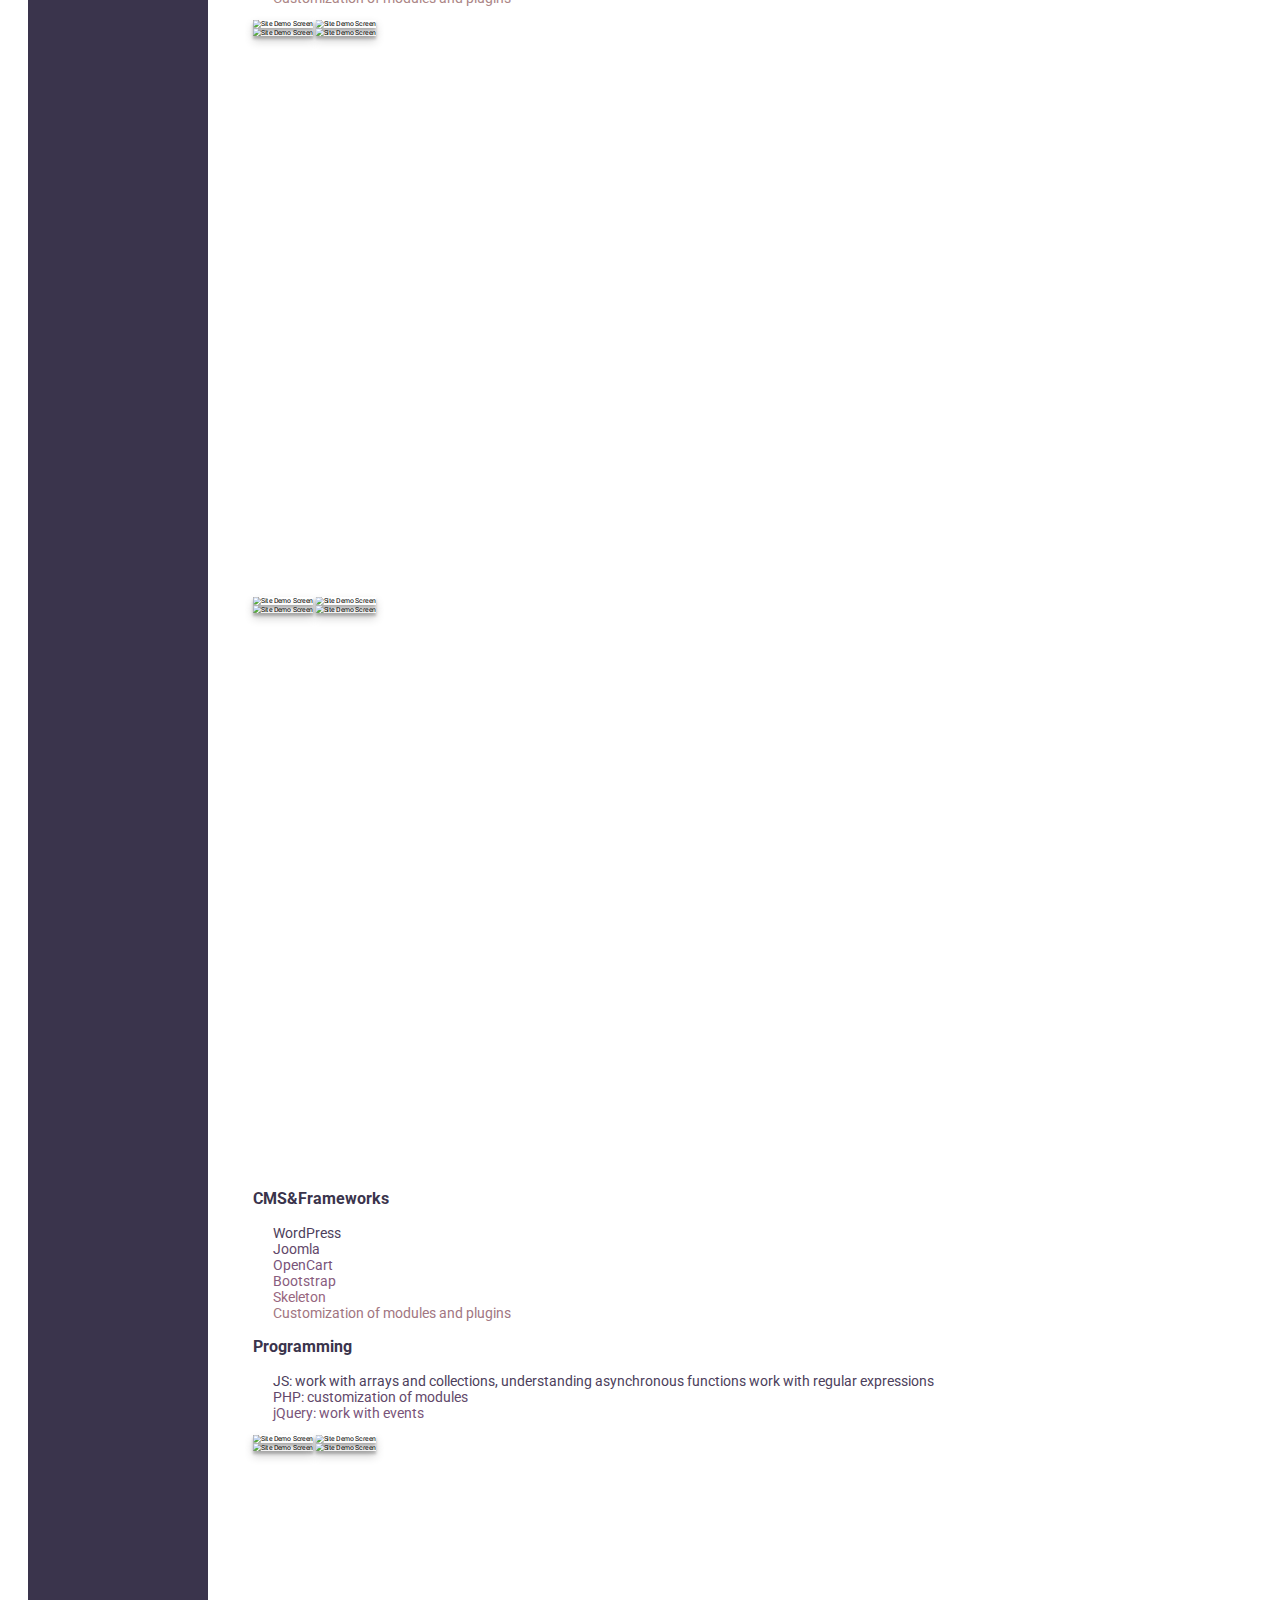
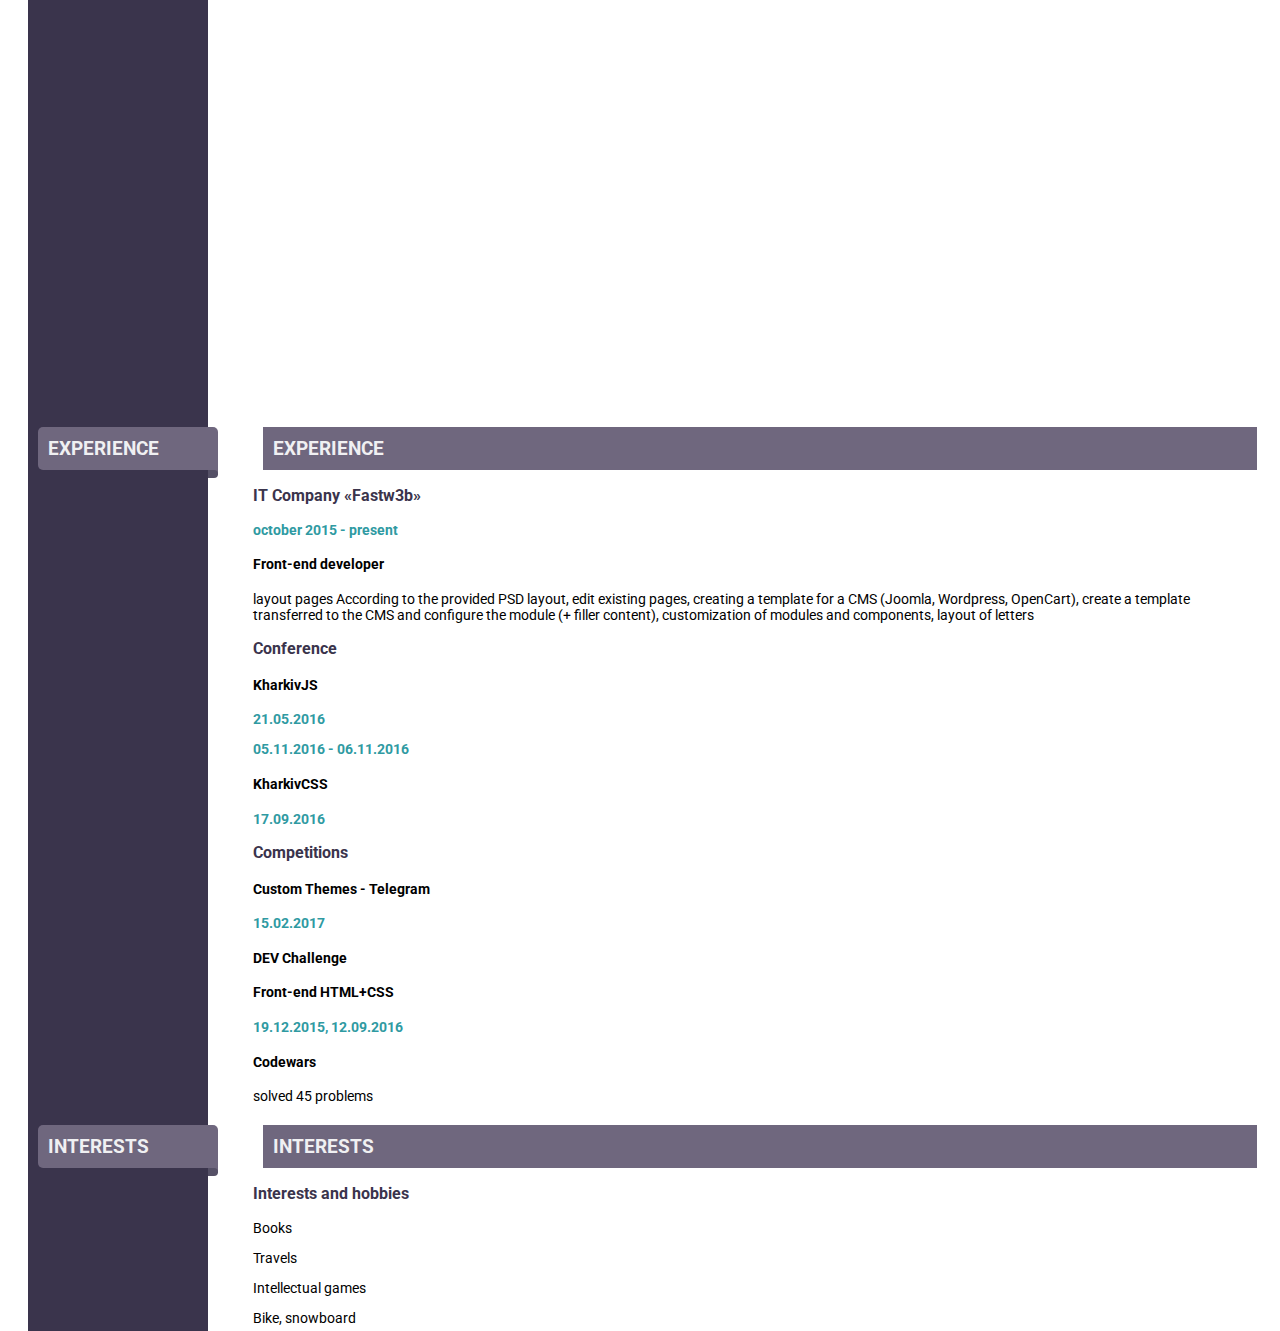
==== commit 90835b55: "new skills" ====
--- a/index.html
+++ b/index.html
@@ -84,10 +84,10 @@
                             <li class="hover-screen" data-screen=".price" data-localize="skills.adaptive">Responsive, cross-browser, semantically layout</li>
                             <li class="hover-screen" data-screen=".lending" data-localize="skills.mobile">Mobile Friendly</li>
                             <li class="hover-screen" data-screen=".email" data-localize="skills.email">Layout of emails</li>
-                            <li data-localize="skills.css">CSS-preprocessors: LESS</li>
+                            <li data-localize="skills.css">CSS-preprocessors: LESS, SASS</li>
                             <li data-localize="skills.buil">Gulp</li>
-                            <li data-localize="skills.styling">Adobe Creative Cloud, Photoshop</li>
-                            <li data-localize="skills.redactor">To edit the code using Sublime Text, Visual Studio Code, Notepad ++</li>
+                            <li data-localize="skills.styling">Adobe Creative Cloud, Photoshop, Avocode </li>
+                            <li data-localize="skills.redactor">To edit the code using Sublime Text, Visual Studio Code, Notepad ++, PhpStorm </li>
                             <li data-localize="skills.control">I use such
                                 <abbr title="Version Control System">VCS</abbr> like SVN and Git</li>
                         </ul>
@@ -105,6 +105,7 @@
                     <div class="col-md-6 col-xs-12 ">
                         <h3 data-localize="skills.cms">CMS&amp;Frameworks</h3>
                         <ul class="gradient-list">
+                            <li data-localize="skills.magento"> Magento 1</li>
                             <li class="hover-screen" data-screen=".realtor" data-localize="skills.wp">WordPress</li>
                             <li class="hover-screen" data-screen=".school" data-localize="skills.joomla">Joomla</li>
                             <li class="hover-screen" data-screen=".fitness" data-localize="skills.oc">OpenCart</li>
@@ -199,6 +200,8 @@
                         <h3 data-localize="experience.competitions">Competitions</h3>
                     </div>
                     <div class="col-md-6">
+                        <h4>Custom Themes - Telegram </h4>
+                        <p class="date">15.02.2017</p>
                         <h4>DEV Challenge</h4>
                         <h4>Front-end HTML+CSS</h4>
                         <p class="date">19.12.2015, 12.09.2016</p>
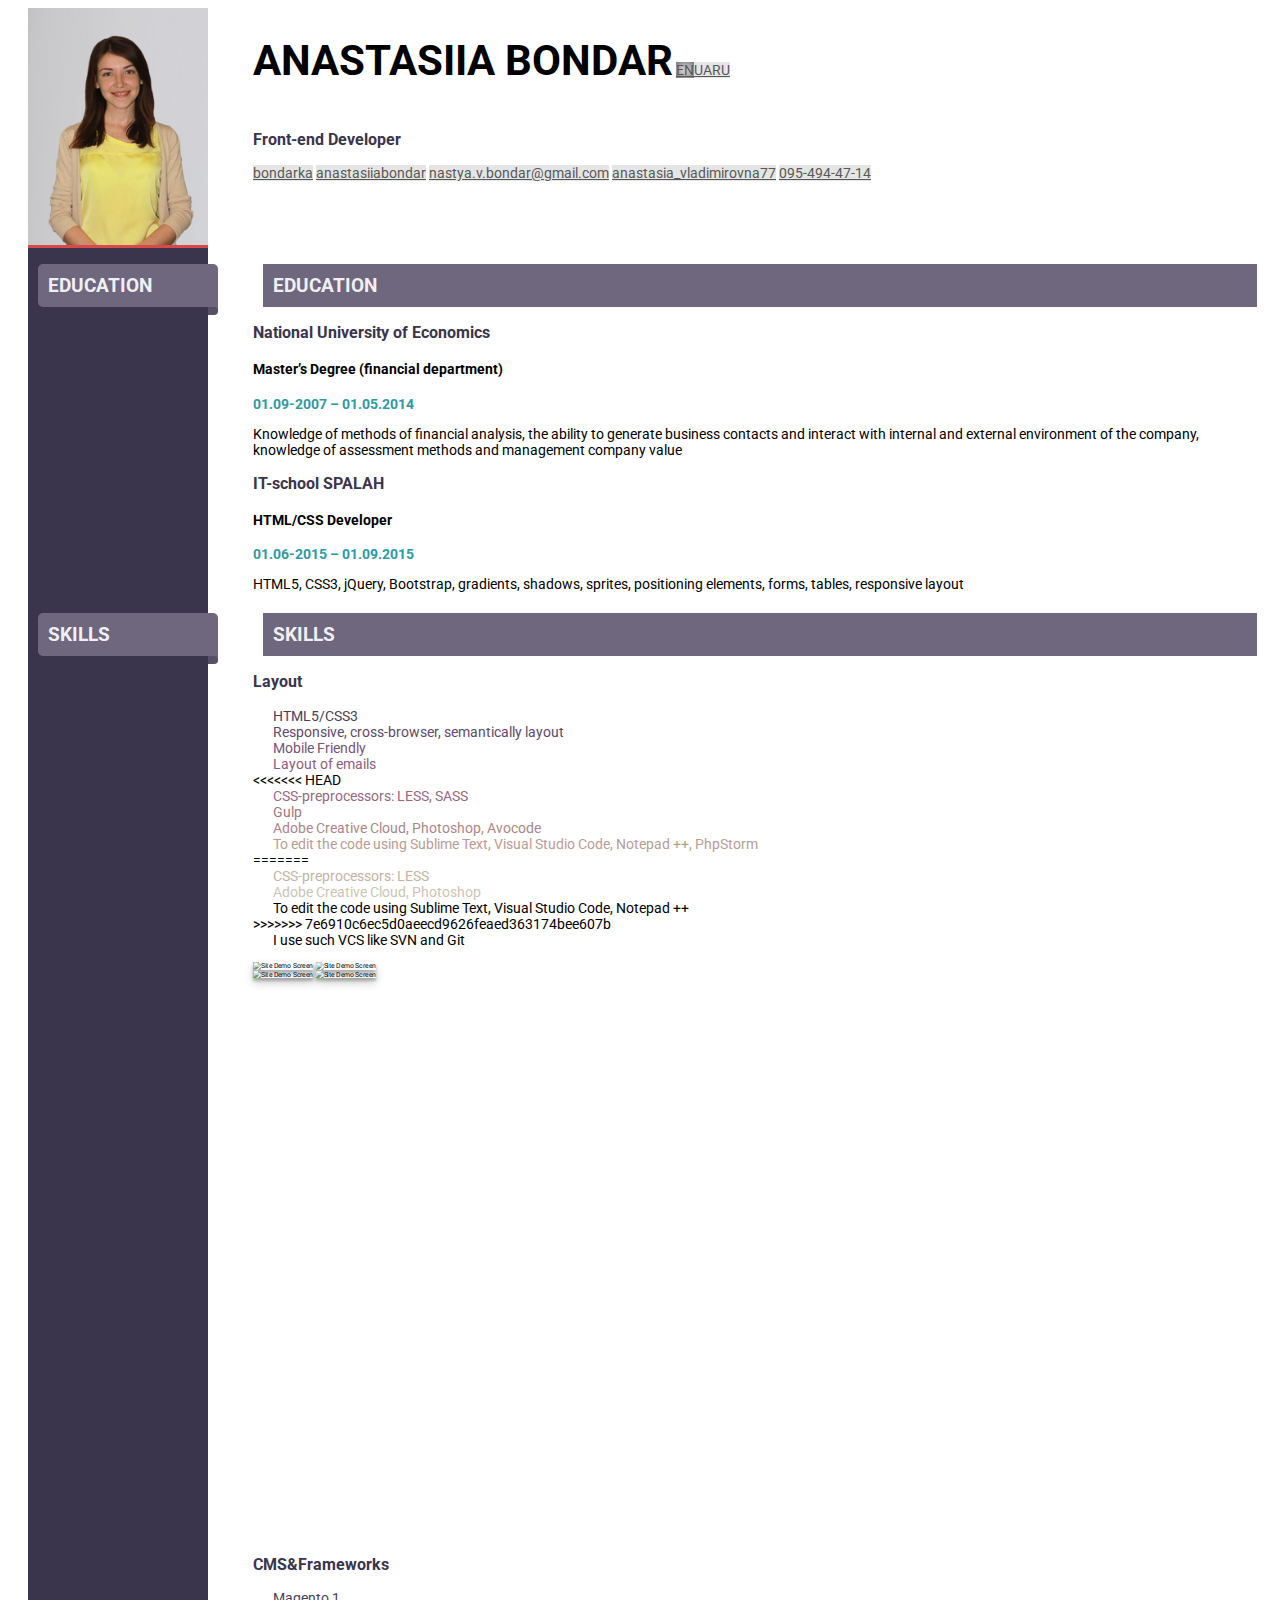
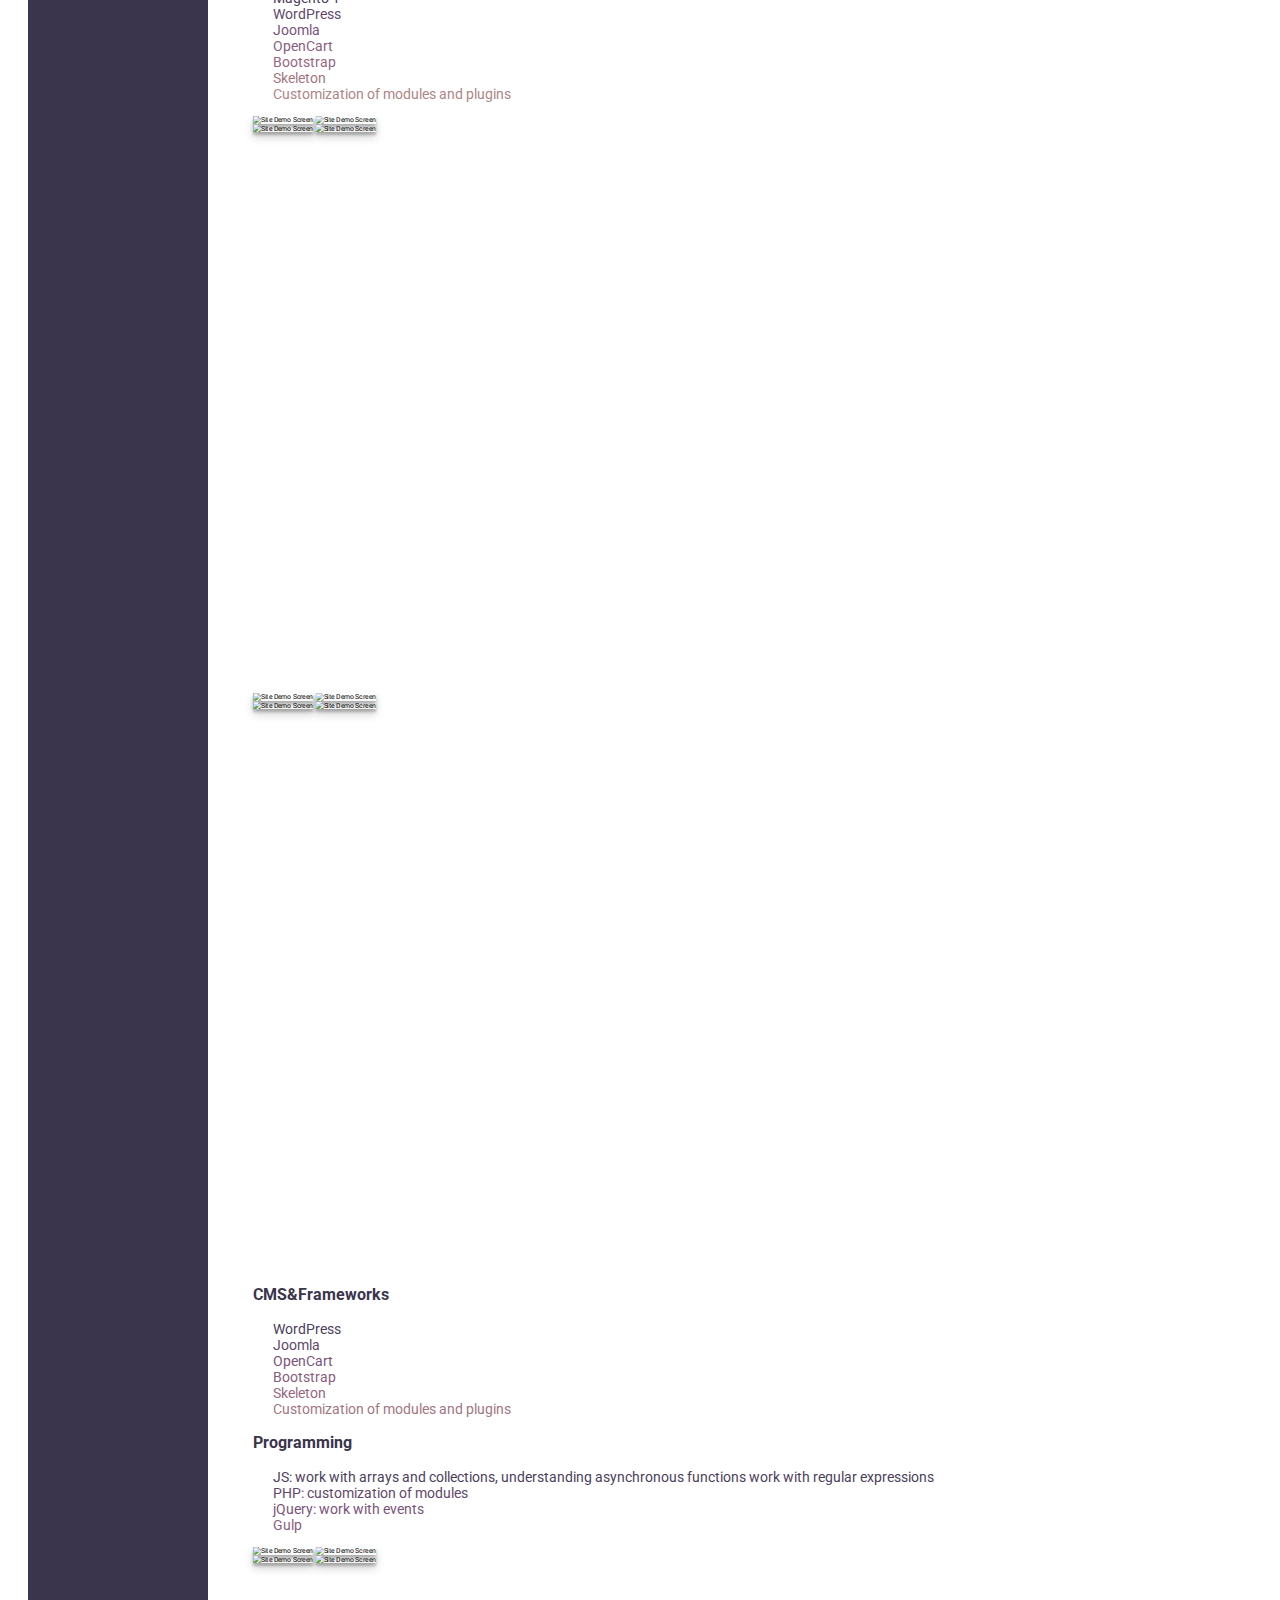
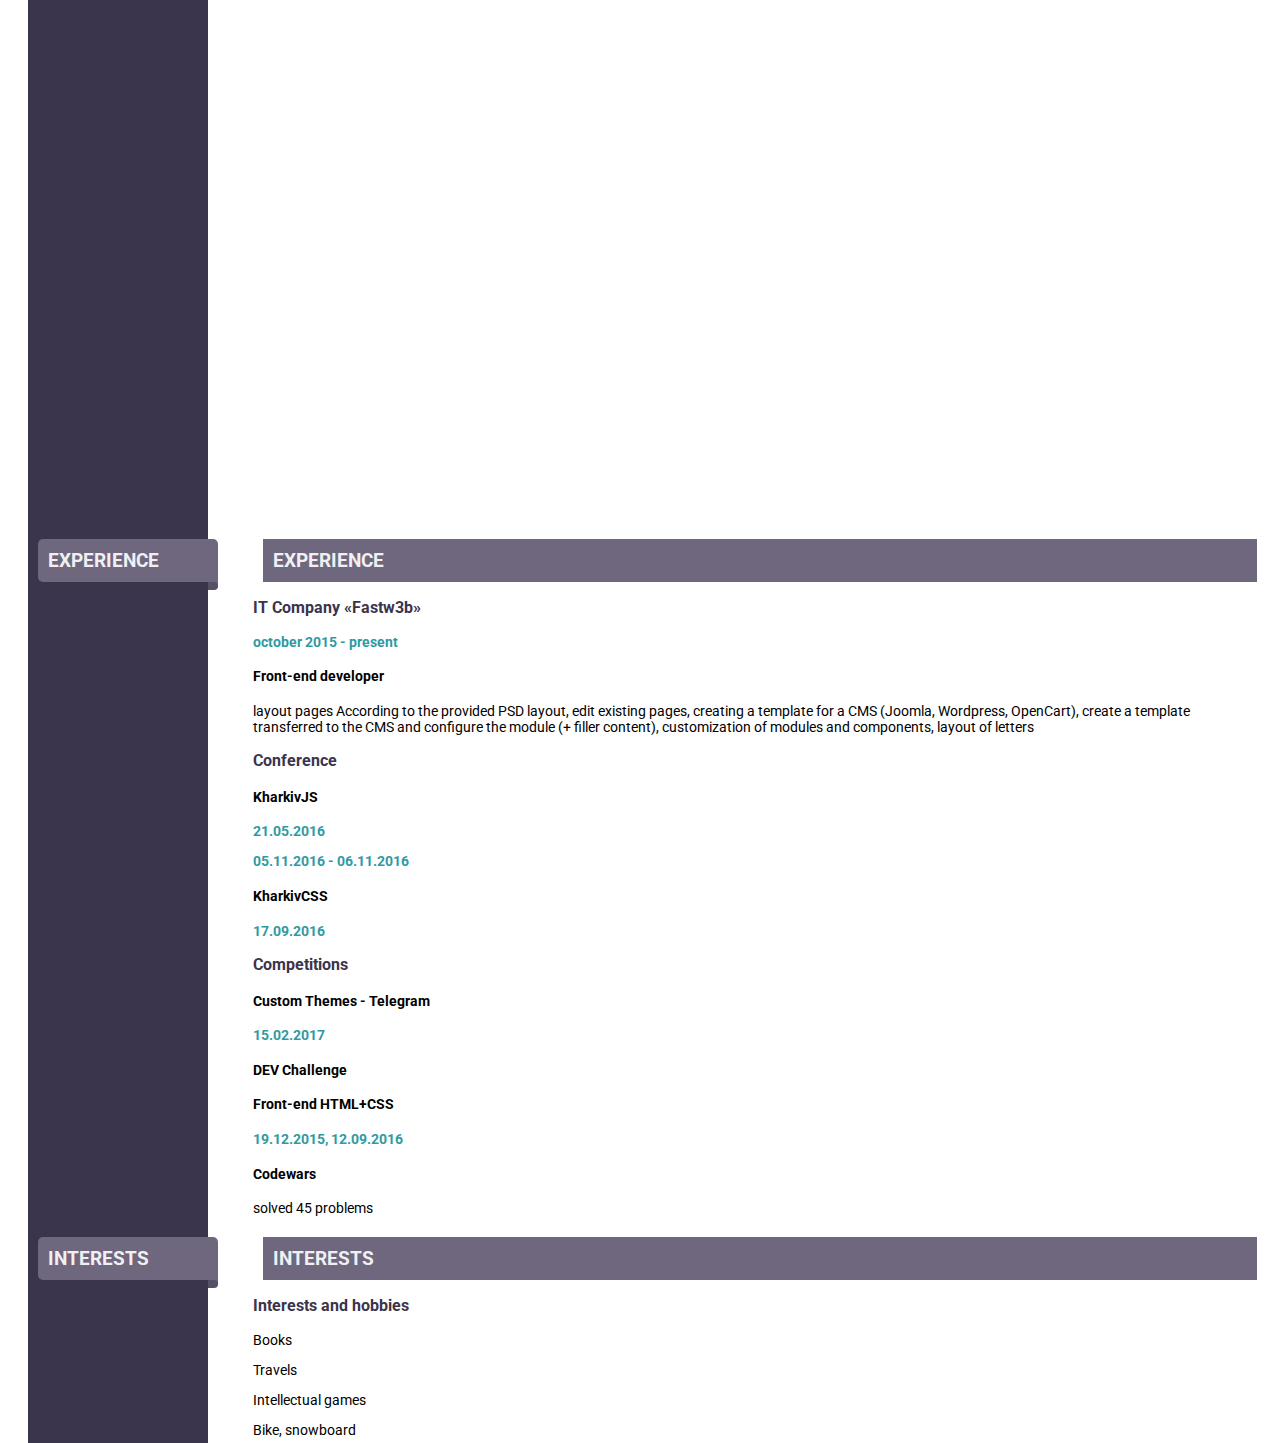
==== commit 700b1fd4: "new skills" ====
--- a/index.html
+++ b/index.html
@@ -84,10 +84,16 @@
                             <li class="hover-screen" data-screen=".price" data-localize="skills.adaptive">Responsive, cross-browser, semantically layout</li>
                             <li class="hover-screen" data-screen=".lending" data-localize="skills.mobile">Mobile Friendly</li>
                             <li class="hover-screen" data-screen=".email" data-localize="skills.email">Layout of emails</li>
+<<<<<<< HEAD
                             <li data-localize="skills.css">CSS-preprocessors: LESS, SASS</li>
                             <li data-localize="skills.buil">Gulp</li>
                             <li data-localize="skills.styling">Adobe Creative Cloud, Photoshop, Avocode </li>
                             <li data-localize="skills.redactor">To edit the code using Sublime Text, Visual Studio Code, Notepad ++, PhpStorm </li>
+=======
+                            <li data-localize="skills.css">CSS-preprocessors: LESS</li>
+                            <li data-localize="skills.styling">Adobe Creative Cloud, Photoshop</li>
+                            <li data-localize="skills.redactor">To edit the code using Sublime Text, Visual Studio Code, Notepad ++</li>
+>>>>>>> 7e6910c6ec5d0aeecd9626feaed363174bee607b
                             <li data-localize="skills.control">I use such
                                 <abbr title="Version Control System">VCS</abbr> like SVN and Git</li>
                         </ul>
@@ -151,6 +157,7 @@
                             <li data-localize="skills.js">JS: work with arrays and collections, understanding asynchronous functions work with regular expressions</li>
                             <li data-localize="skills.php">PHP: customization of modules</li>
                             <li data-localize="skills.jquery">jQuery: work with events</li>
+                             <li data-localize="skills.buil">Gulp</li>
                         </ul>
                     </div>
                     <div class="col-md-6 col-xs-12">
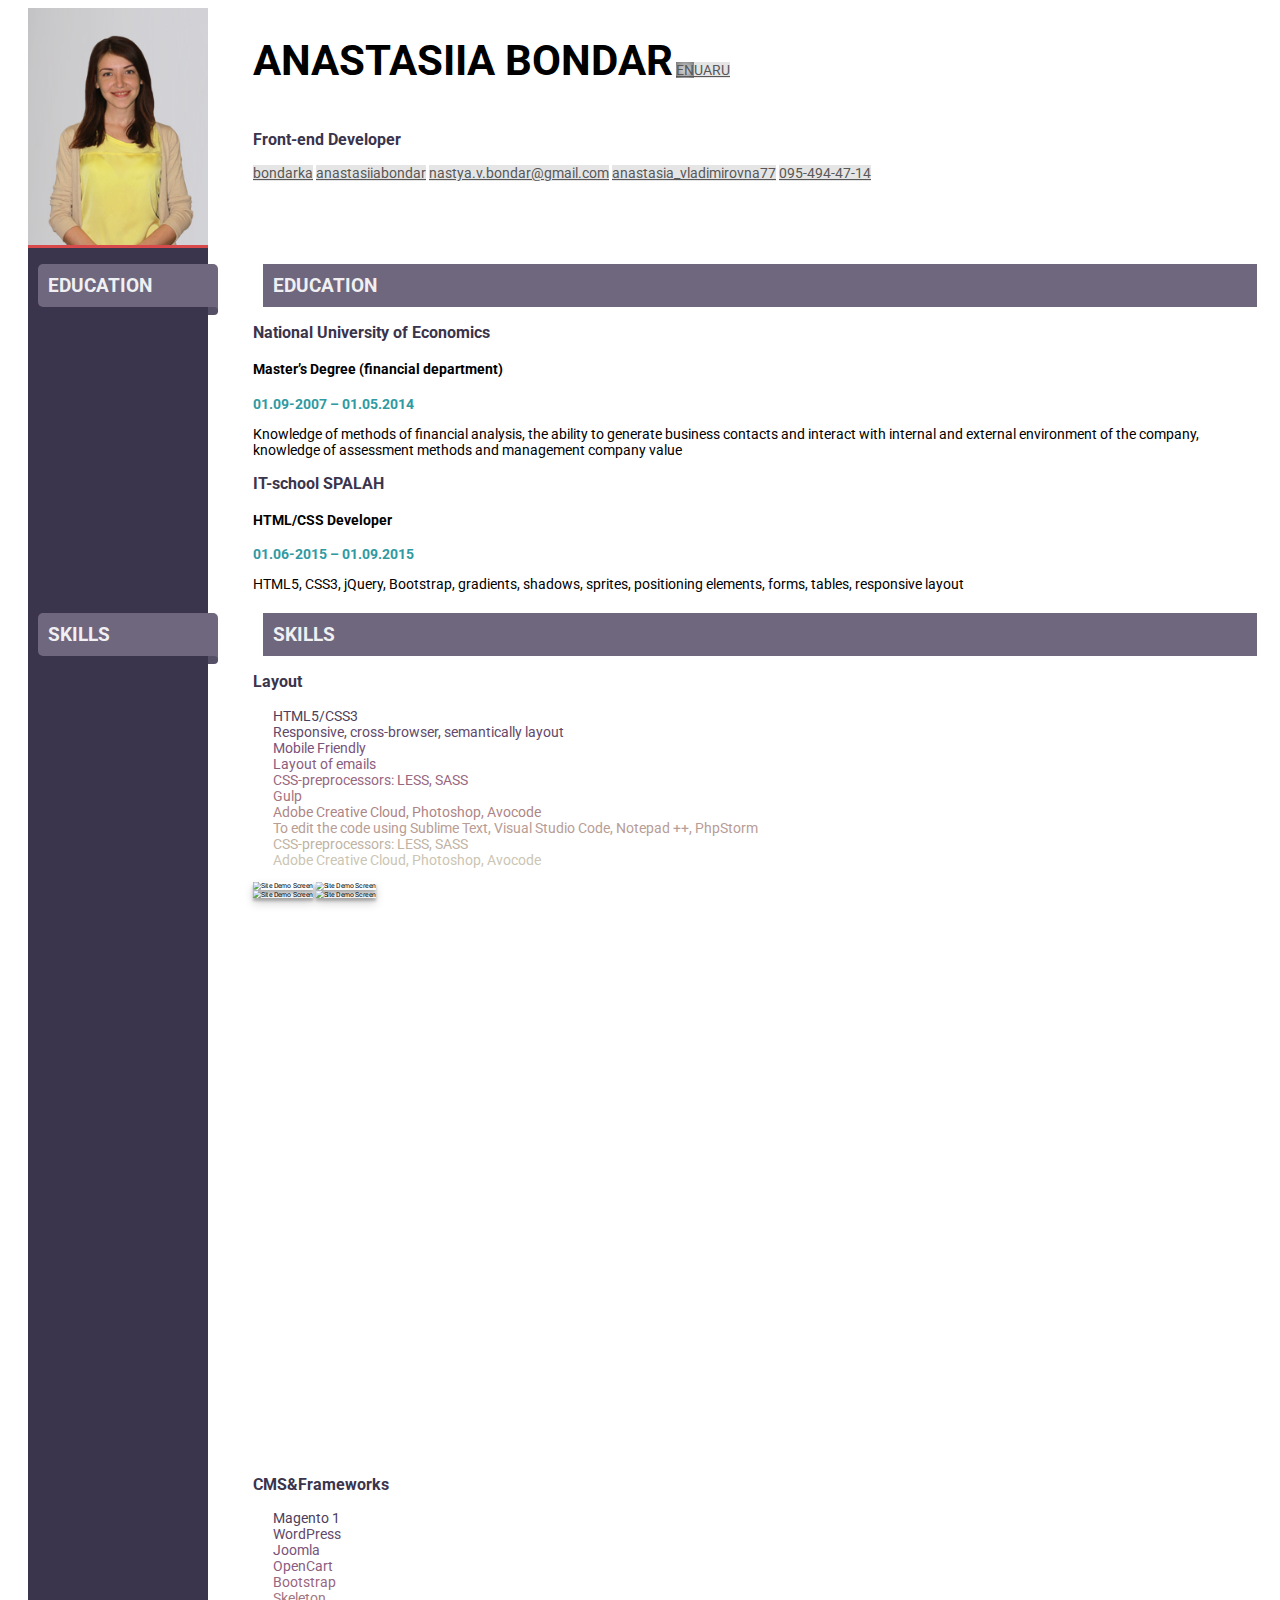
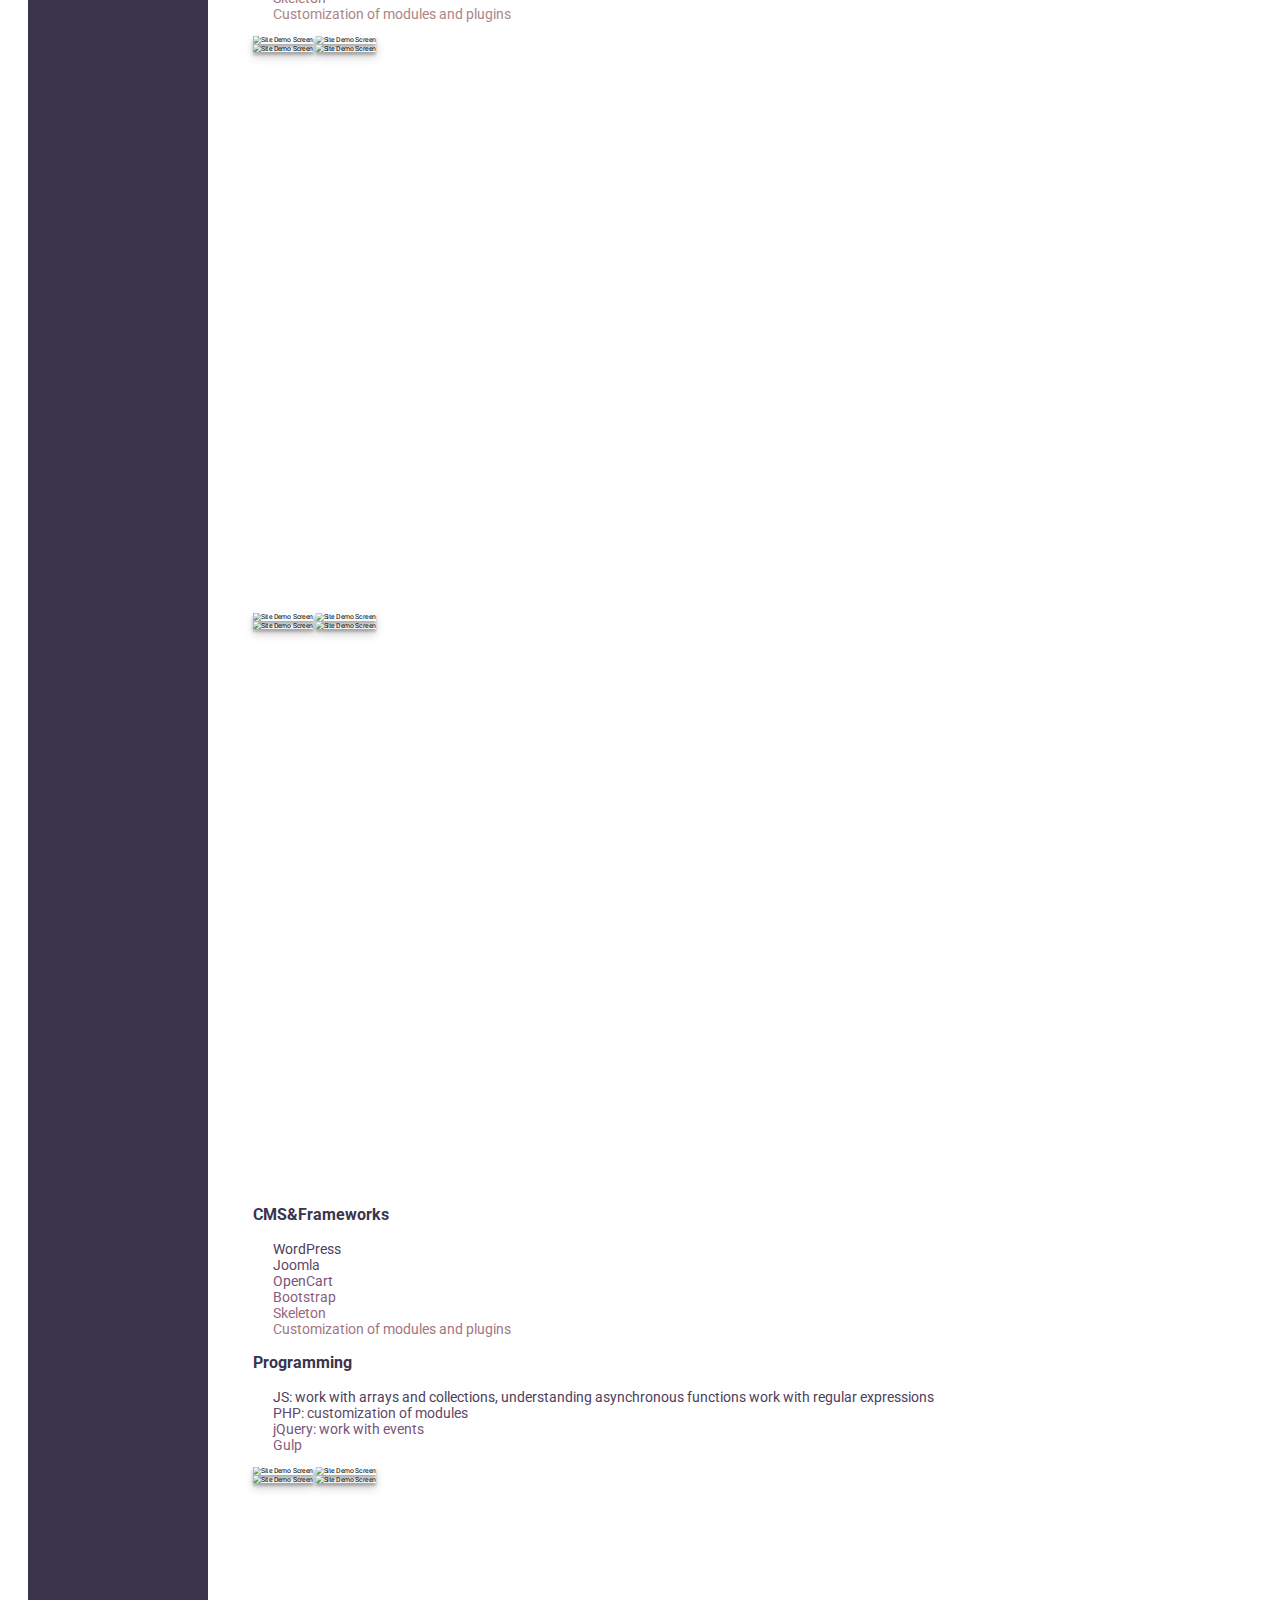
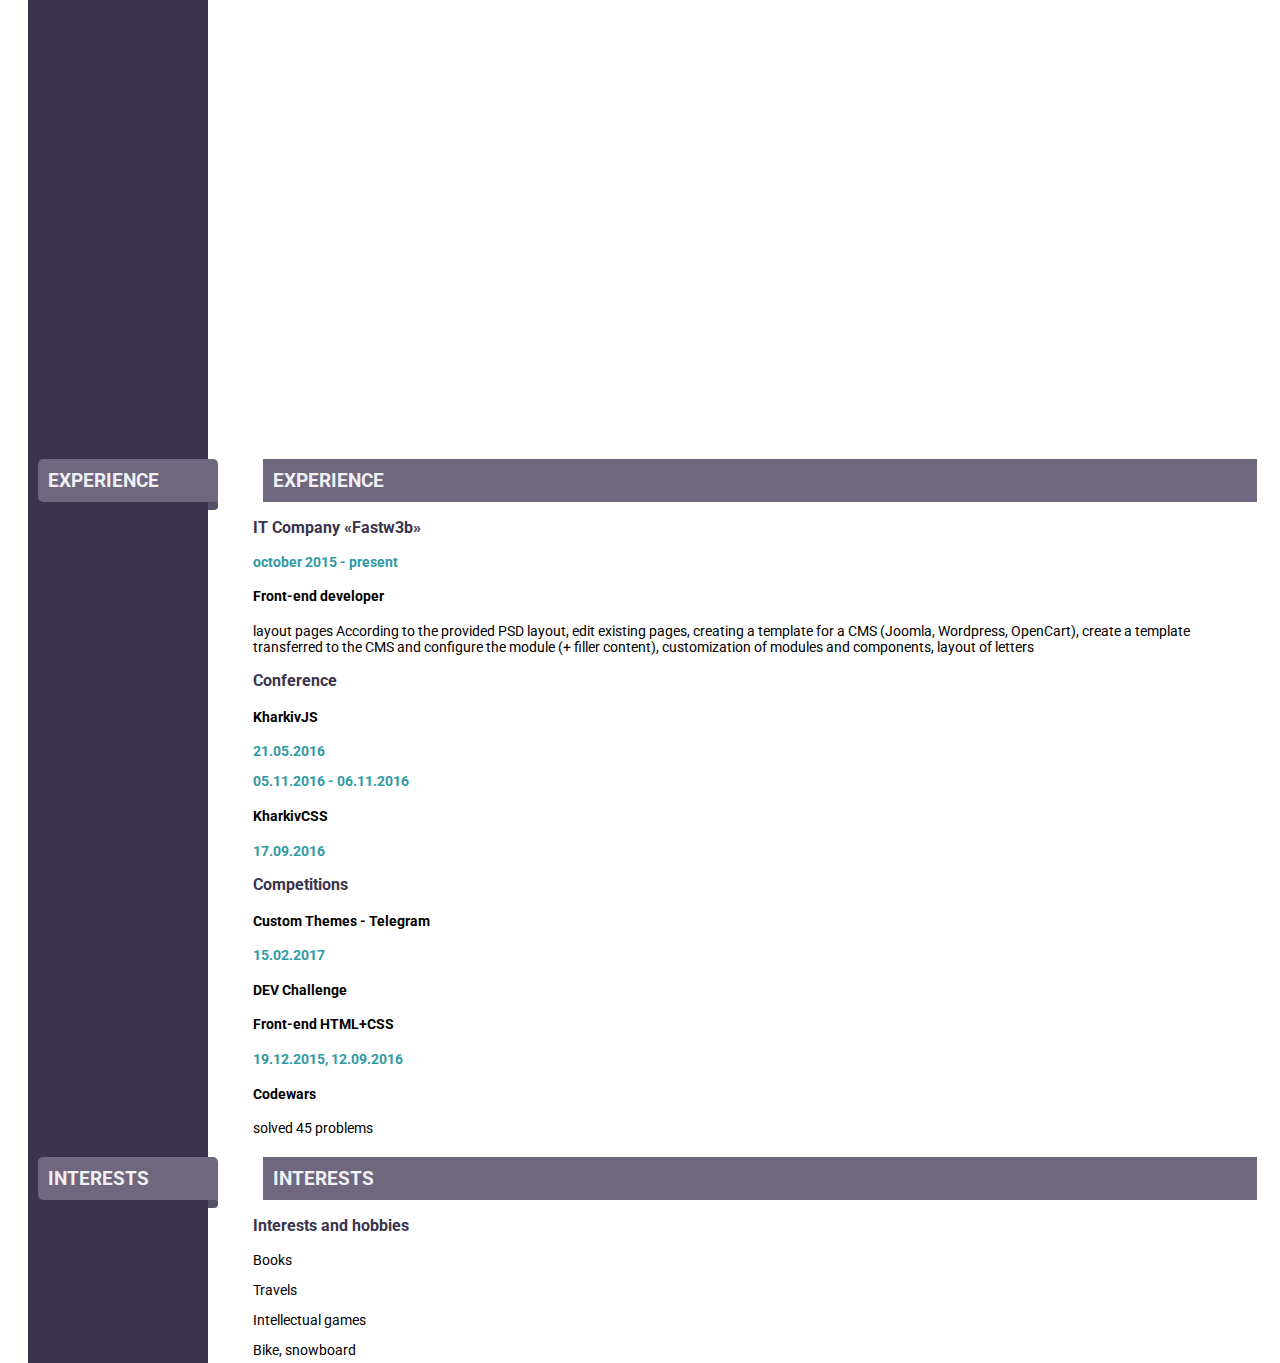
==== commit ca709aae: "Update index.html" ====
--- a/index.html
+++ b/index.html
@@ -84,18 +84,12 @@
                             <li class="hover-screen" data-screen=".price" data-localize="skills.adaptive">Responsive, cross-browser, semantically layout</li>
                             <li class="hover-screen" data-screen=".lending" data-localize="skills.mobile">Mobile Friendly</li>
                             <li class="hover-screen" data-screen=".email" data-localize="skills.email">Layout of emails</li>
-<<<<<<< HEAD
                             <li data-localize="skills.css">CSS-preprocessors: LESS, SASS</li>
                             <li data-localize="skills.buil">Gulp</li>
                             <li data-localize="skills.styling">Adobe Creative Cloud, Photoshop, Avocode </li>
                             <li data-localize="skills.redactor">To edit the code using Sublime Text, Visual Studio Code, Notepad ++, PhpStorm </li>
-=======
-                            <li data-localize="skills.css">CSS-preprocessors: LESS</li>
-                            <li data-localize="skills.styling">Adobe Creative Cloud, Photoshop</li>
-                            <li data-localize="skills.redactor">To edit the code using Sublime Text, Visual Studio Code, Notepad ++</li>
->>>>>>> 7e6910c6ec5d0aeecd9626feaed363174bee607b
-                            <li data-localize="skills.control">I use such
-                                <abbr title="Version Control System">VCS</abbr> like SVN and Git</li>
+                            <li data-localize="skills.css">CSS-preprocessors: LESS, SASS</li>
+                            <li data-localize="skills.styling">Adobe Creative Cloud, Photoshop, Avocode</li>
                         </ul>
                     </div>
                     <div class="col-md-6 col-xs-12">
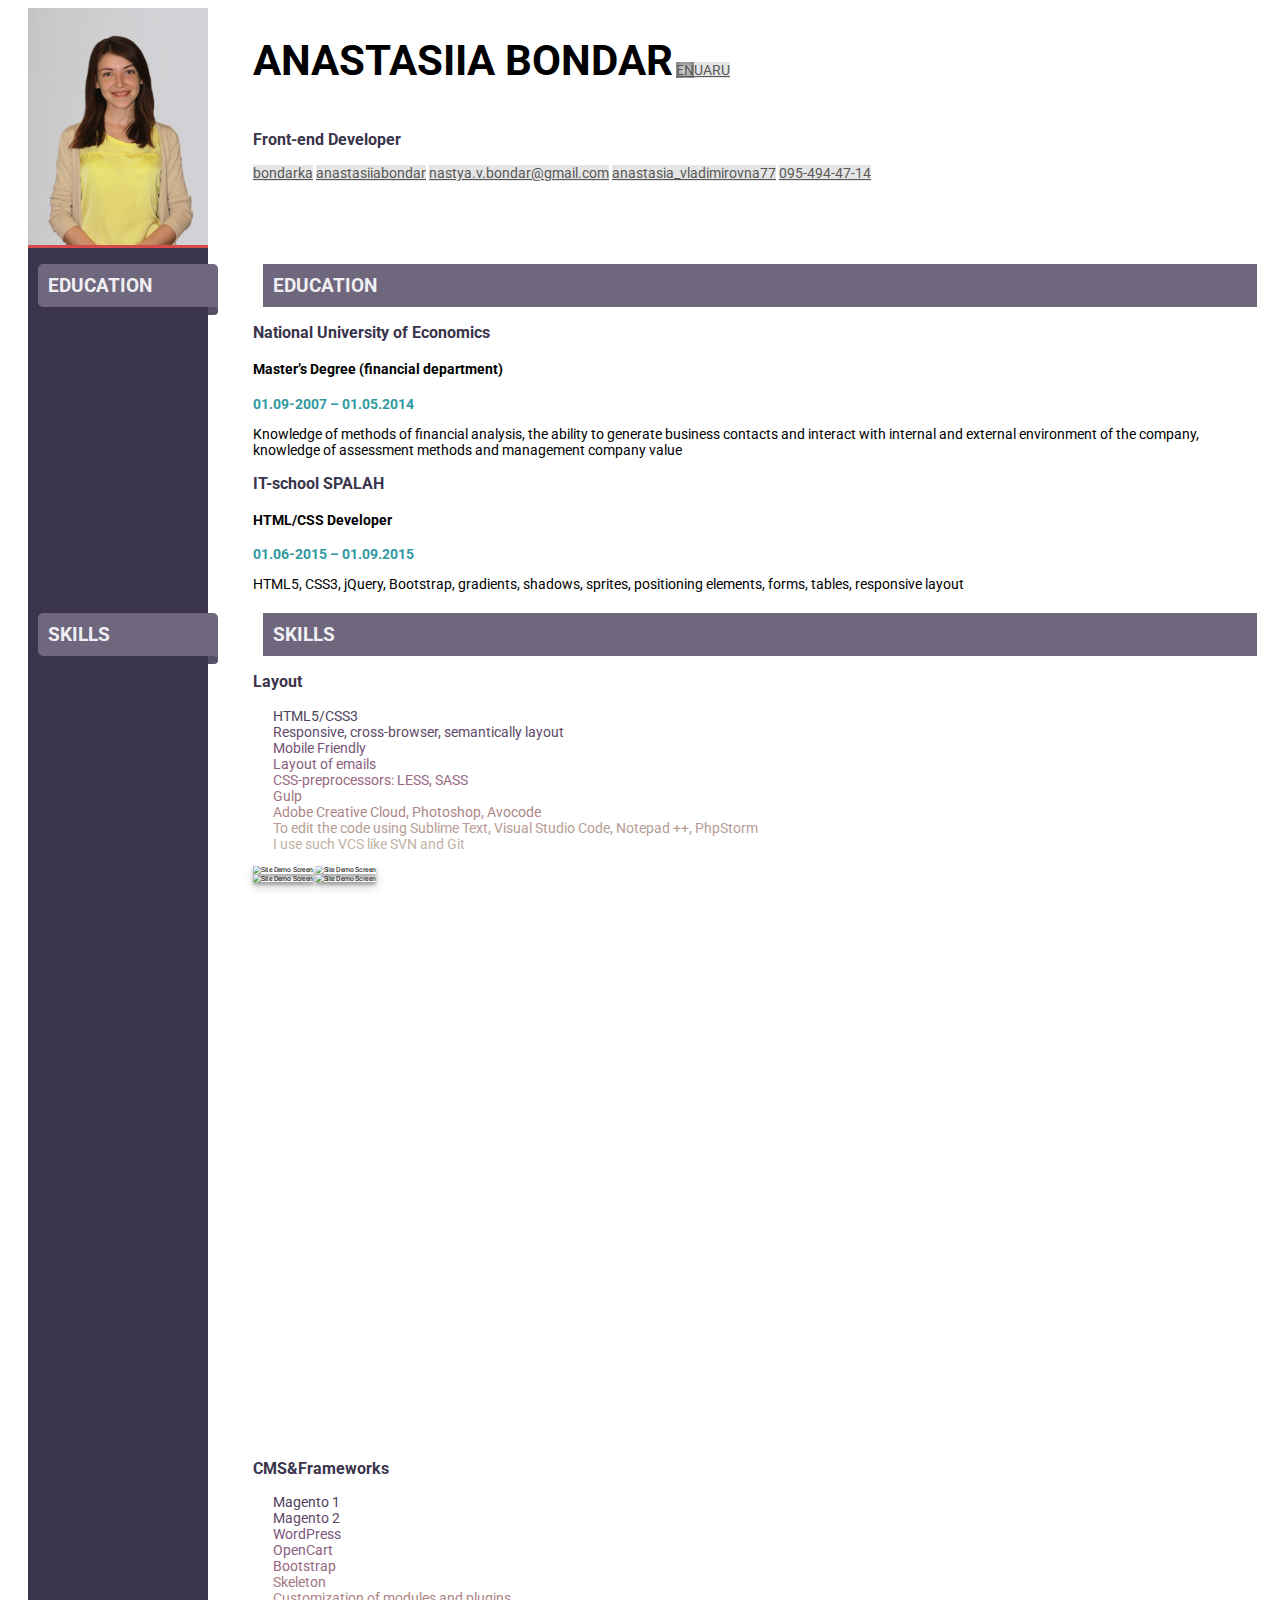
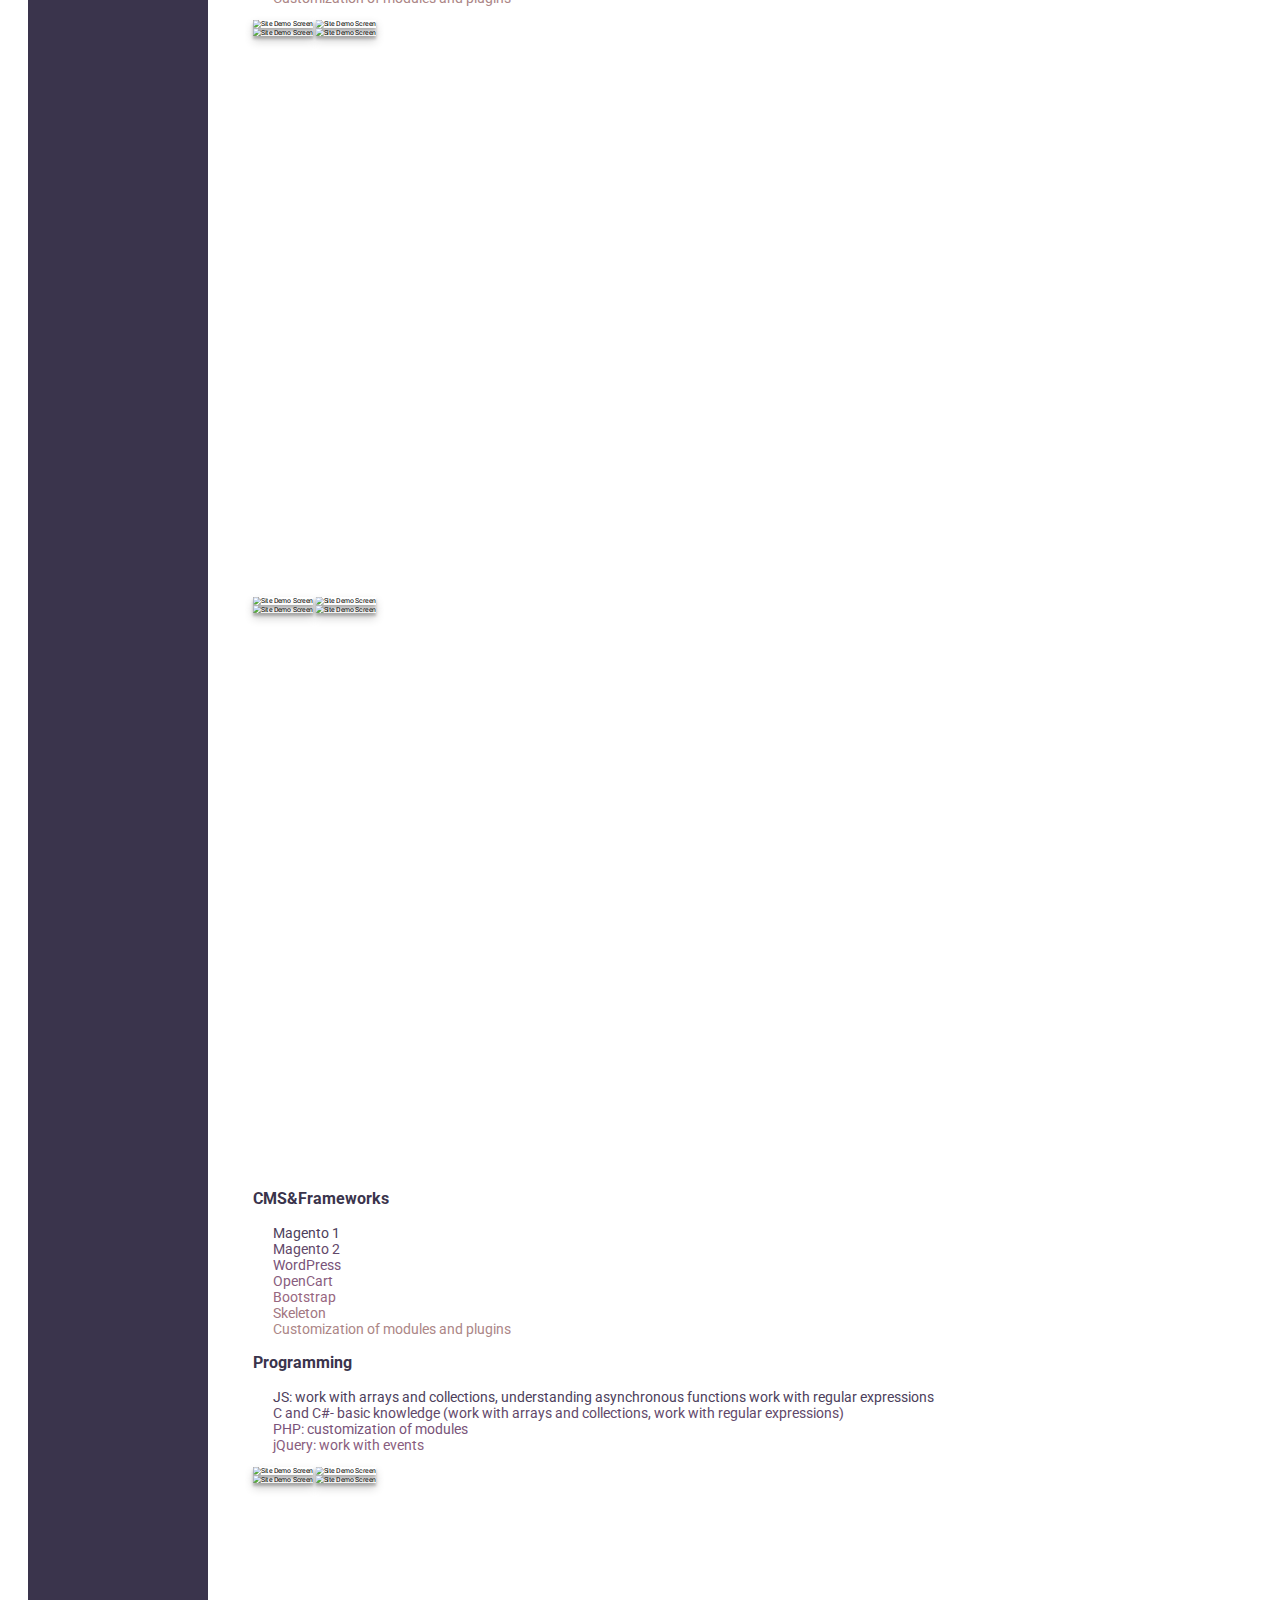
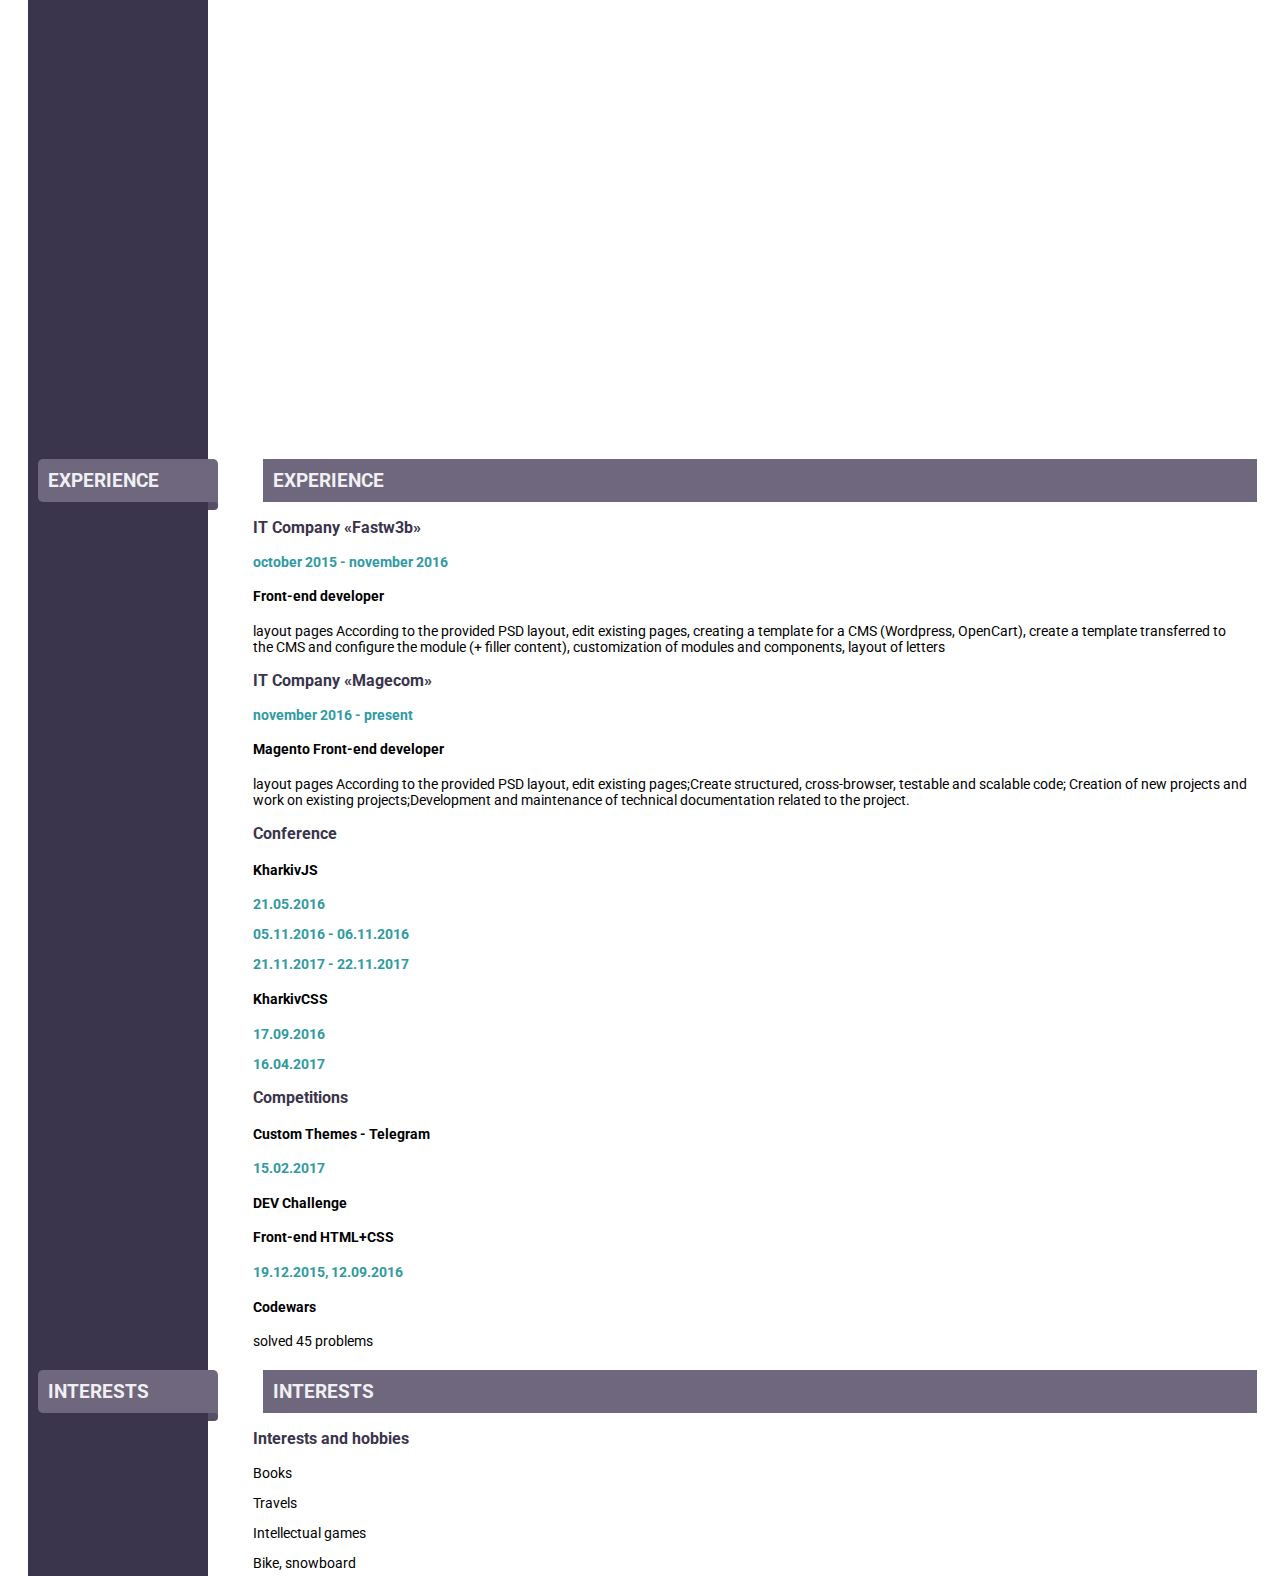
==== commit e1a132c3: "add new information" ====
--- a/index.html
+++ b/index.html
@@ -88,8 +88,8 @@
                             <li data-localize="skills.buil">Gulp</li>
                             <li data-localize="skills.styling">Adobe Creative Cloud, Photoshop, Avocode </li>
                             <li data-localize="skills.redactor">To edit the code using Sublime Text, Visual Studio Code, Notepad ++, PhpStorm </li>
-                            <li data-localize="skills.css">CSS-preprocessors: LESS, SASS</li>
-                            <li data-localize="skills.styling">Adobe Creative Cloud, Photoshop, Avocode</li>
+                            <li data-localize="skills.control">I use such
+                                <abbr title="Version Control System">VCS</abbr> like SVN and Git</li>
                         </ul>
                     </div>
                     <div class="col-md-6 col-xs-12">
@@ -106,8 +106,8 @@
                         <h3 data-localize="skills.cms">CMS&amp;Frameworks</h3>
                         <ul class="gradient-list">
                             <li data-localize="skills.magento"> Magento 1</li>
+                            <li data-localize="skills.magento2"> Magento 2</li>
                             <li class="hover-screen" data-screen=".realtor" data-localize="skills.wp">WordPress</li>
-                            <li class="hover-screen" data-screen=".school" data-localize="skills.joomla">Joomla</li>
                             <li class="hover-screen" data-screen=".fitness" data-localize="skills.oc">OpenCart</li>
                             <li class="hover-screen" data-screen=".magazine" data-localize="skills.bootstrap">Bootstrap</li>
                             <li data-localize="skills.skeleton">Skeleton</li>
@@ -135,8 +135,9 @@
                     <div class="col-md-6 col-xs-12 ">
                         <h3 data-localize="skills.cms">CMS&amp;Frameworks</h3>
                         <ul class="gradient-list">
+                            <li data-localize="skills.magento"> Magento 1</li>
+                            <li data-localize="skills.magento2"> Magento 2</li>
                             <li class="hover-screen" data-screen=".realtor" data-localize="skills.wp">WordPress</li>
-                            <li class="hover-screen" data-screen=".school" data-localize="skills.joomla">Joomla</li>
                             <li class="hover-screen" data-screen=".fitness" data-localize="skills.oc">OpenCart</li>
                             <li class="hover-screen" data-screen=".magazine" data-localize="skills.bootstrap">Bootstrap</li>
                             <li data-localize="skills.skeleton">Skeleton</li>
@@ -149,9 +150,9 @@
                         <h3 data-localize="skills.programming">Programming</h3>
                         <ul class="gradient-list">
                             <li data-localize="skills.js">JS: work with arrays and collections, understanding asynchronous functions work with regular expressions</li>
+                            <li data-localize="skills.c">C and C#- basic knowledge (work with arrays and collections, work with regular expressions)</li>
                             <li data-localize="skills.php">PHP: customization of modules</li>
                             <li data-localize="skills.jquery">jQuery: work with events</li>
-                             <li data-localize="skills.buil">Gulp</li>
                         </ul>
                     </div>
                     <div class="col-md-6 col-xs-12">
@@ -177,10 +178,17 @@
                     </div>
                 </div>
                 <div class="row col-md-12">
-                    <h3 data-localize="experience.company">IT Company &laquo;Fastw3b&raquo;</h3>
-                    <p class="date" data-localize="experience.date">october 2015 - present</p>
-                    <h4 data-localize="experience.vocation">Front-end developer</h4>
-                    <p data-localize="experience.function">layout pages According to the provided PSD layout, edit existing pages, creating a template for a CMS (Joomla, Wordpress, OpenCart), create a template transferred to the CMS and configure the module (+ filler content), customization of modules and components, layout of letters</p>
+                    <h3 data-localize="experience.ex-company">IT Company &laquo;Fastw3b&raquo;</h3>
+                    <p class="date" data-localize="experience.ex-date">october 2015 - november 2016</p>
+                    <h4 data-localize="experience.ex-vocation">Front-end developer</h4>
+                    <p data-localize="experience.ex-function">layout pages According to the provided PSD layout, edit existing pages, creating a template for a CMS (Wordpress, OpenCart), create a template transferred to the CMS and configure the module (+ filler content), customization of modules and components, layout of letters</p>
+                </div>
+                <div class="row col-md-12">
+                    <h3 data-localize="experience.company">IT Company &laquo;Magecom&raquo;</h3>
+                    <p class="date" data-localize="experience.date">november 2016 - present</p>
+                    <h4 data-localize="experience.vocation">Magento Front-end developer</h4>
+                    <p data-localize="experience.function">layout pages According to the provided PSD layout, edit existing pages;Create structured, cross-browser, testable and scalable code;
+                        Creation of new projects and work on existing projects;Development and maintenance of technical documentation related to the project.</p>
                 </div>
                 <div class="row">
                     <div class="col-md-12">
@@ -190,10 +198,12 @@
                         <h4 data-localize="experience.kharkivjs">KharkivJS</h4>
                         <p class="date">21.05.2016</p>
                         <p class="date">05.11.2016 - 06.11.2016</p>
+                        <p class="date">21.11.2017 - 22.11.2017</p>
                     </div>
                     <div class="col-md-6">
                         <h4 data-localize="experience.kharkivcss">KharkivCSS</h4>
                         <p class="date">17.09.2016</p>
+                        <p class="date">16.04.2017</p>
                     </div>
                 </div>
                 <div class="row">
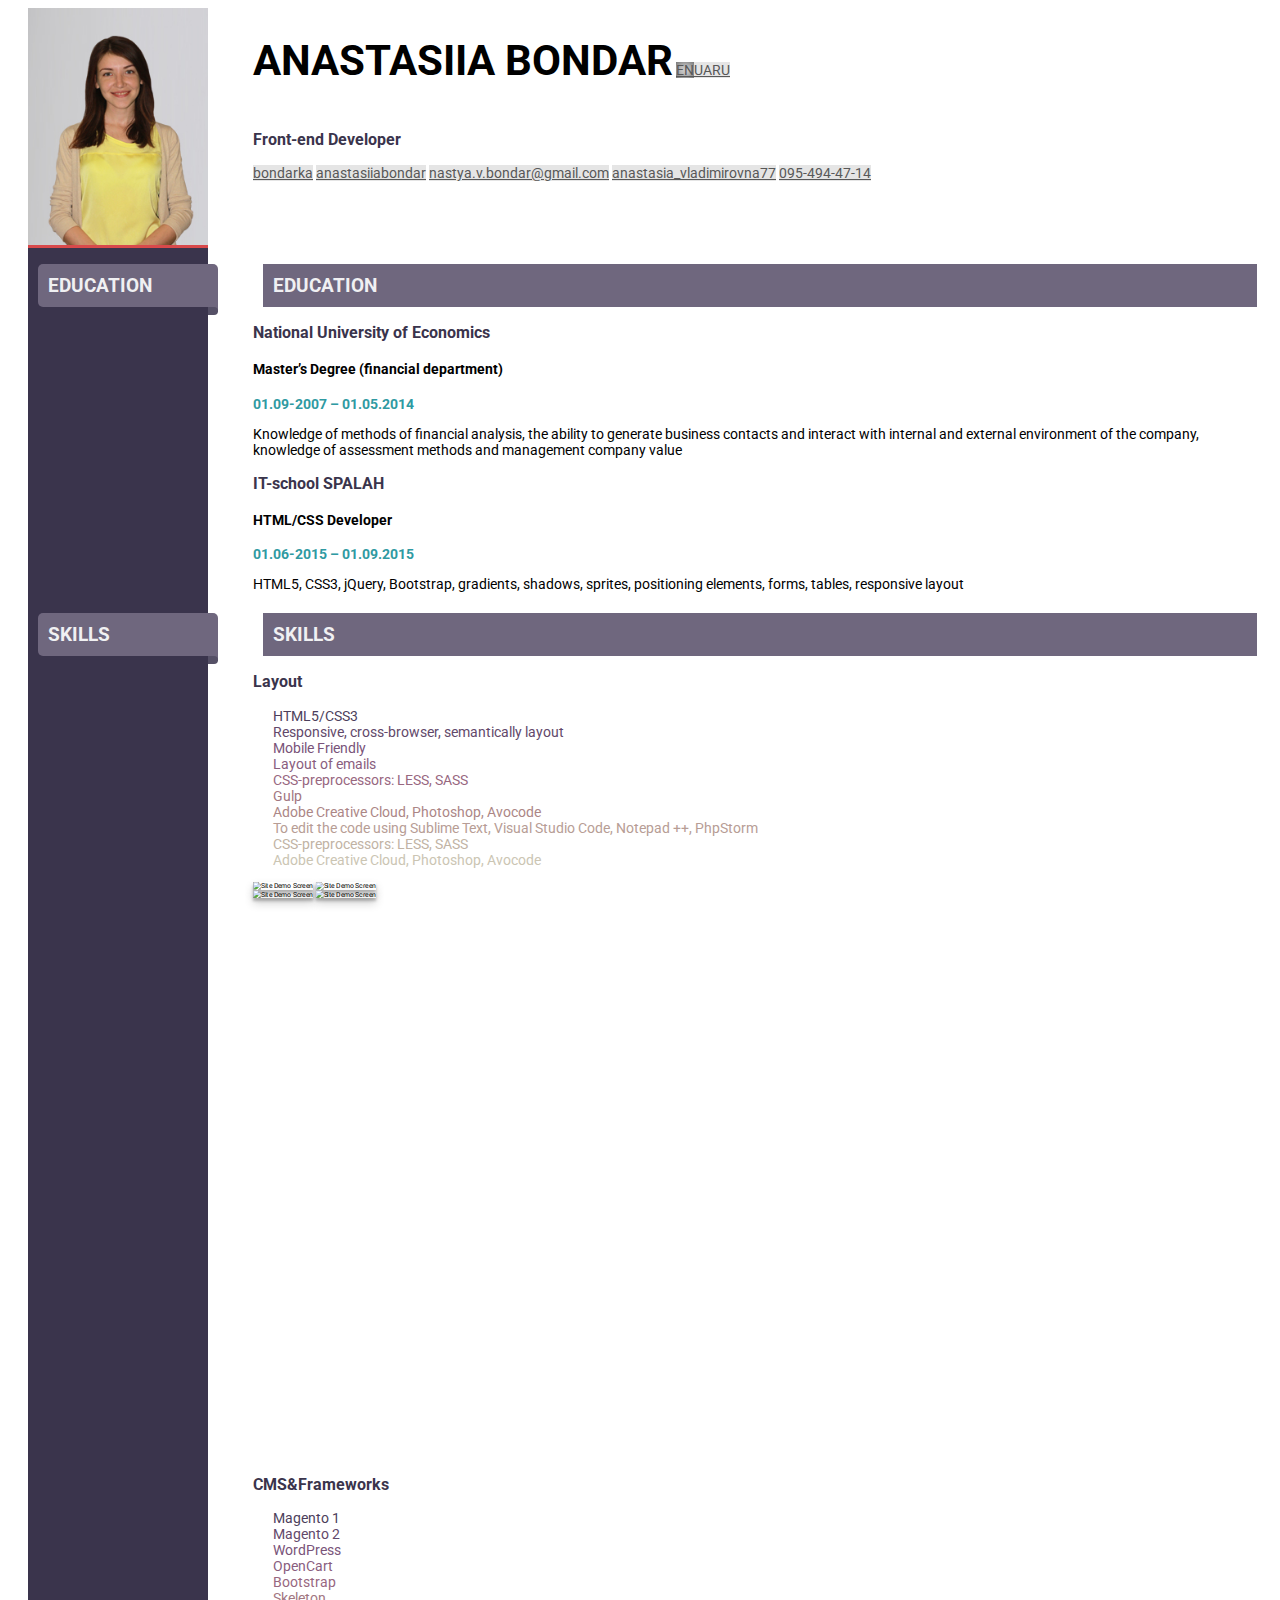
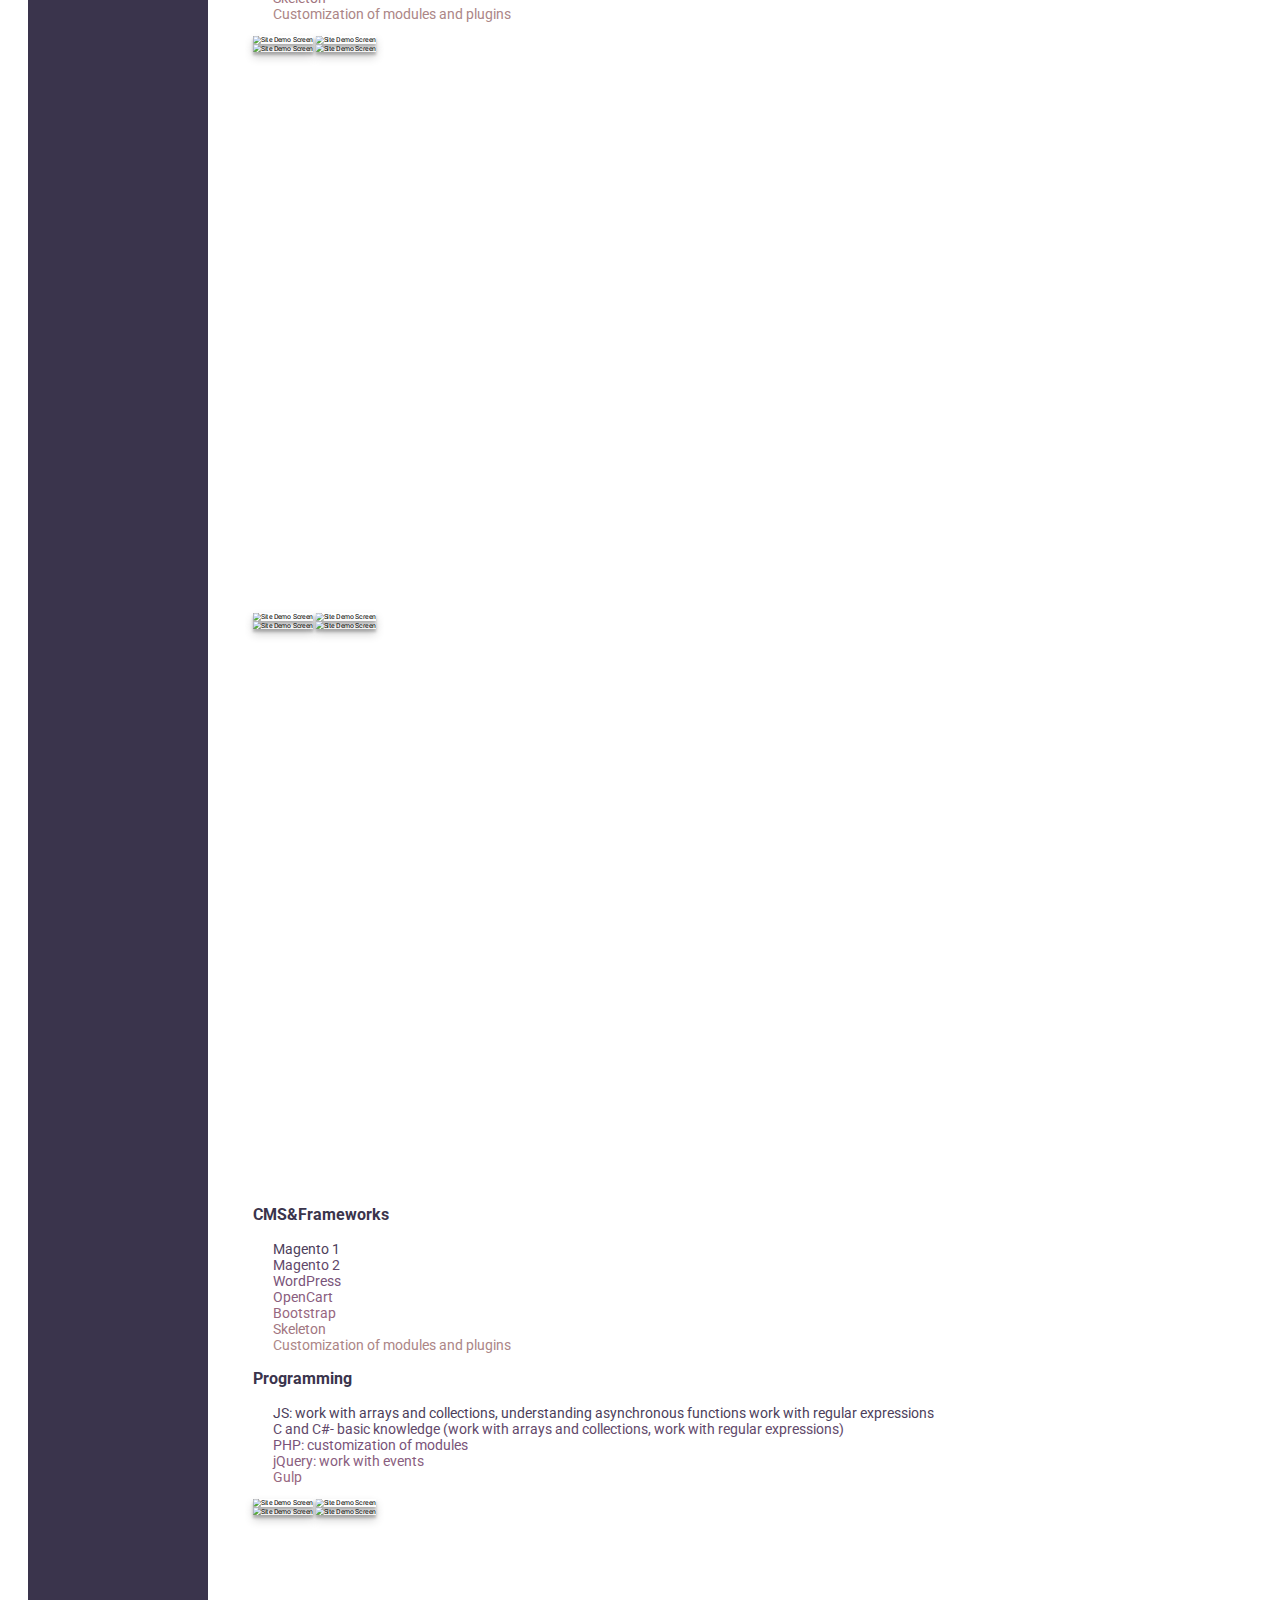
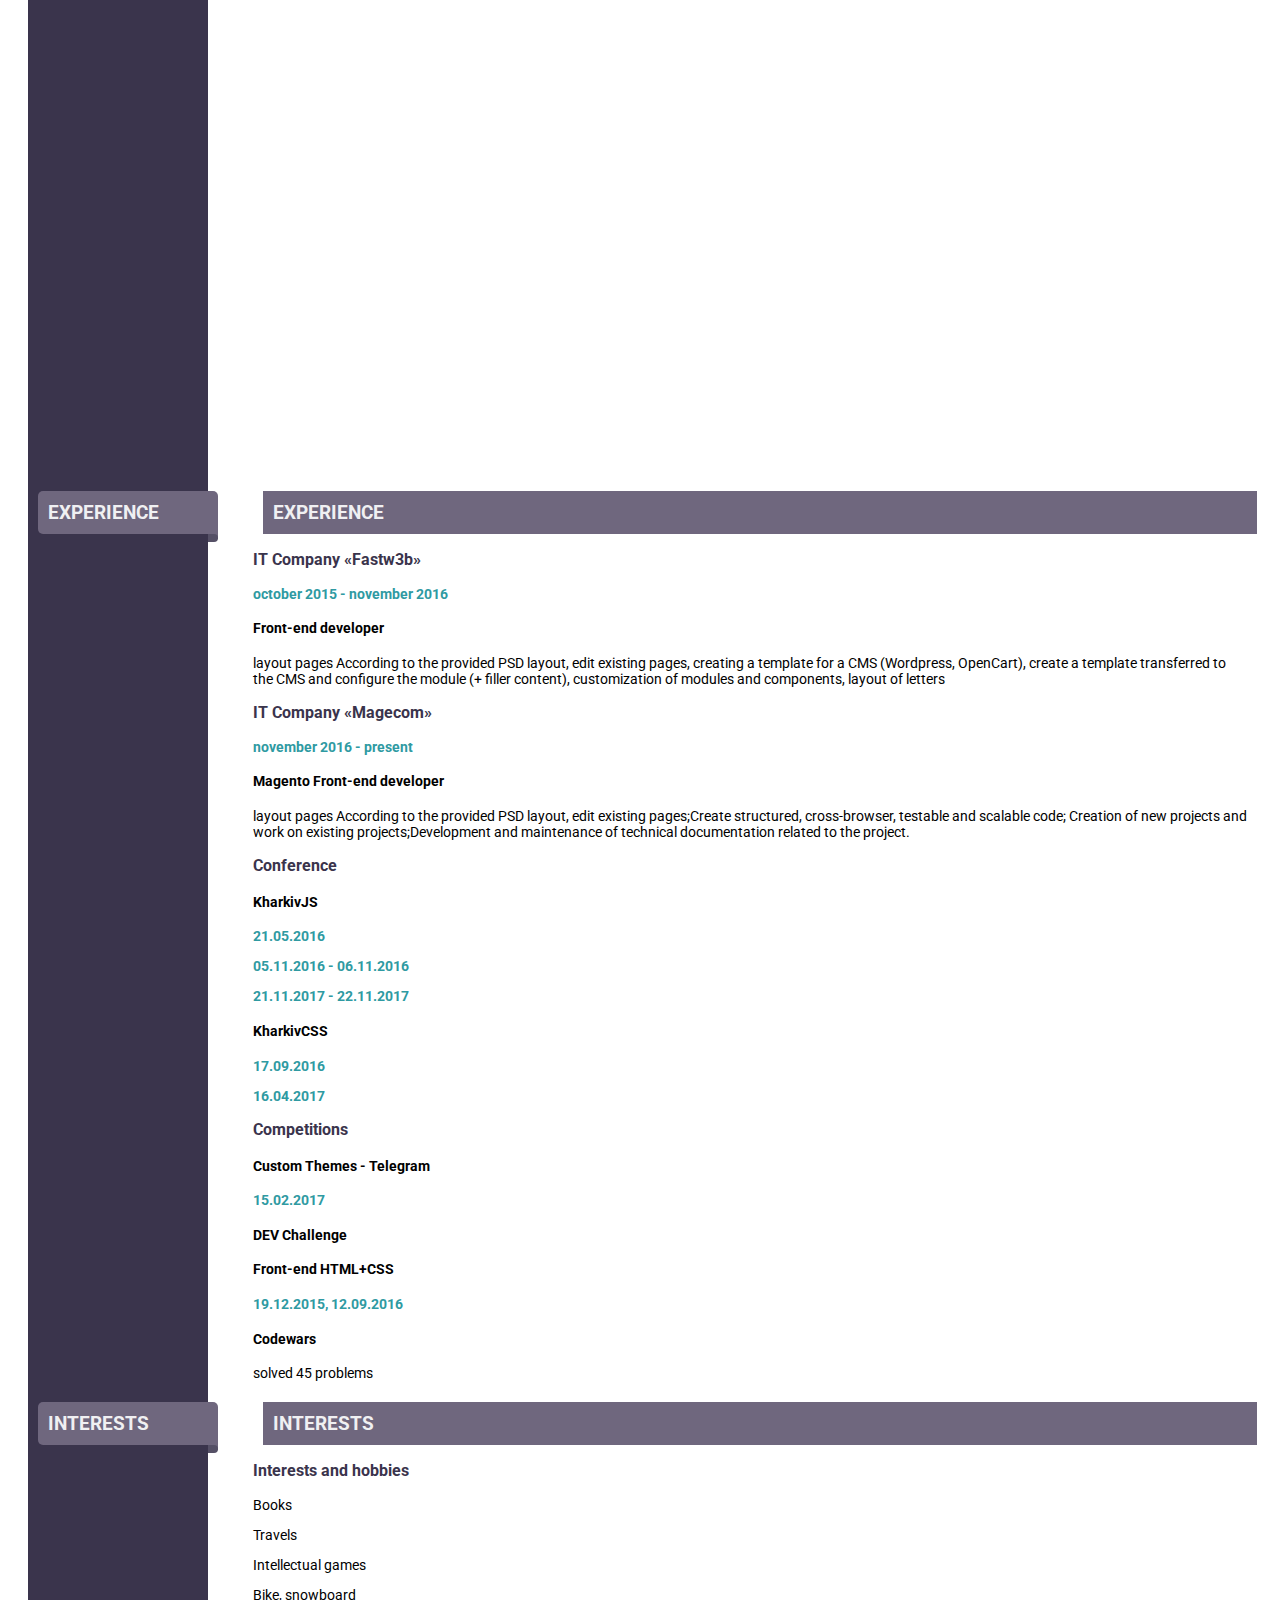
==== commit 76c66370: "add new information" ====
--- a/index.html
+++ b/index.html
@@ -88,8 +88,8 @@
                             <li data-localize="skills.buil">Gulp</li>
                             <li data-localize="skills.styling">Adobe Creative Cloud, Photoshop, Avocode </li>
                             <li data-localize="skills.redactor">To edit the code using Sublime Text, Visual Studio Code, Notepad ++, PhpStorm </li>
-                            <li data-localize="skills.control">I use such
-                                <abbr title="Version Control System">VCS</abbr> like SVN and Git</li>
+                            <li data-localize="skills.css">CSS-preprocessors: LESS, SASS</li>
+                            <li data-localize="skills.styling">Adobe Creative Cloud, Photoshop, Avocode</li>
                         </ul>
                     </div>
                     <div class="col-md-6 col-xs-12">
@@ -153,6 +153,7 @@
                             <li data-localize="skills.c">C and C#- basic knowledge (work with arrays and collections, work with regular expressions)</li>
                             <li data-localize="skills.php">PHP: customization of modules</li>
                             <li data-localize="skills.jquery">jQuery: work with events</li>
+                             <li data-localize="skills.buil">Gulp</li>
                         </ul>
                     </div>
                     <div class="col-md-6 col-xs-12">
